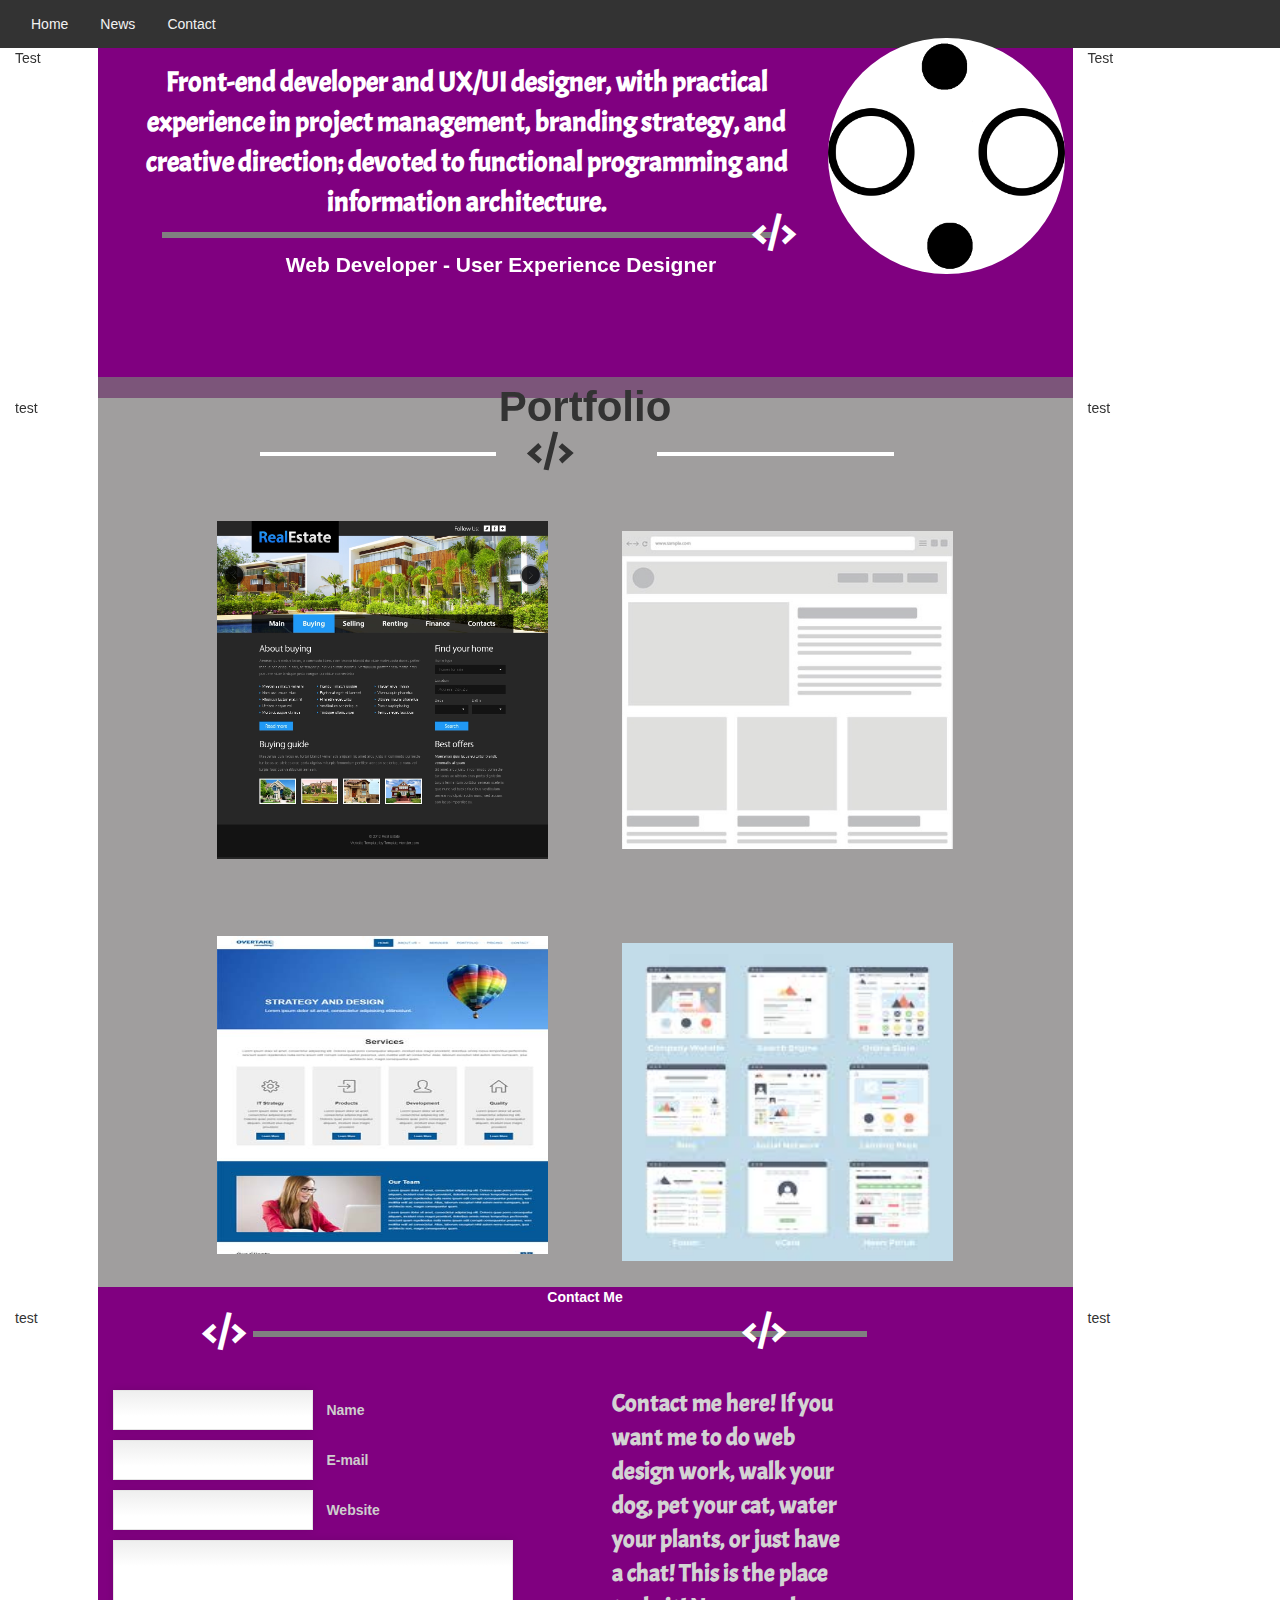
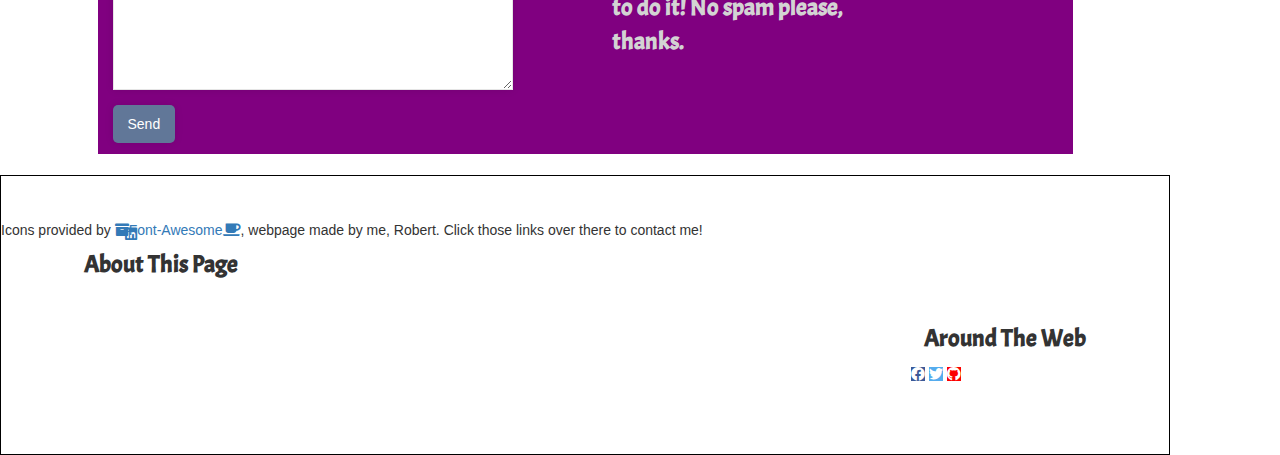
==== index.html @ b0b2e7b5 "Add files via upload" ====
<!DOCTYPE html>
<html>
<head>
  <meta name="viewport" content="width=device-width, initial-scale=1">
  <meta http-equiv="X-UA-Compatible" content="IE=edge" />
    <link href="https://fonts.googleapis.com/css?family=Acme" rel="stylesheet">
    <link rel="stylesheet" type="text/css" href="style.css">
    <link rel="stylesheet" href="https://maxcdn.bootstrapcdn.com/bootstrap/3.3.7/css/bootstrap.min.css" integrity="sha384-BVYiiSIFeK1dGmJRAkycuHAHRg32OmUcww7on3RYdg4Va+PmSTsz/K68vbdEjh4u" crossorigin="anonymous">
    <link href="https://use.fontawesome.com/releases/v5.0.8/css/all.css" rel="stylesheet">
    <title></title>
</head>

<body>

<div class="container">
        <div class="row">
            <div class="col-xs-12" id="navbar">
                    <a href="#home">Home</a>
                    <a href="#news">News</a>
                    <a href="#contact">Contact</a>
            </div>
        </div>
        <div class="row">
            <div class="col-md-1">Test</div>
            <div class="col-md-10" id="div1">
              <div>
                <p id="p1"><strong>Front-end developer and UX/UI designer, with practical experience in project management, branding strategy, and creative direction; devoted to functional programming and information architecture.</strong></p>
                <p id="p2"><div class="bar"></div>
                <p id="lt1"><strong>&lt;/&gt;</strong></p>
                  <p class="p2"><strong> Web Developer - User Experience Designer</strong></p>
                <img src="LOGO.jpg" class="pic1"/>
              </div>
            </div>
            <div class="col-md-1">Test</div>
        </div>
        <div class="row">
            <div class="col-md-1">test</div>
            <div class="col-md-10" id="div2">
              <p class="p4"><strong>Portfolio</strong></p>
              <div class="bar2"></div>
              <div class="bar3"></div>
                <p id="lt2"><strong>&lt;/&gt;</strong></p>
                <img src="fakesample1.jpg" class="pic2"/>
                <img src="fakesample2.jpg" class="pic3"/>
                <img src="fakesample3.jpg" class="pic4"/>
                <img src="fakesample4.jpg" class="pic5"/>
            </div>
            <div class="col-md-1">test</div>
        </div>
        <div class="row">
                <div class="col-md-1">test</div>

            <div class="col-md-10" id="div3">
                <p class="p6"><strong>Contact Me</strong></p>
                <p id="p2"><div class="bar5"></div>
                    <p id="lt3"><strong>&lt;/&gt;</strong></p>
                    <p id="lt4"><strong>&lt;/&gt;</strong></p>
                    <div class="contacttextdiv">
                        <p class="contacttext"><strong>Contact me here! If you want me to do web design work, walk your dog, pet your cat, water your plants, or just have a chat! This is the place to do it! No spam please, thanks.</p></strong>
                    </div>
              <div class="formdiv">

                    <form class="form">

                    <p class="name">
                        <input type="text" name="name" id="name" />
                        <label for="name">Name</label>
                    </p>

                    <p class="email">
                        <input type="text" name="email" id="email" />
                        <label for="email">E-mail</label>
                    </p>

                    <p class="web">
                        <input type="text" name="web" id="web" />
                        <label for="web">Website</label>
                    </p>

                    <p class="text">
                        <textarea name="text"></textarea>
                    </p>

                    <p class="submit">
                        <input type="submit" value="Send" />
                    </p>
                </form>
                </div>
            </div>
            <div class="col-md-1">test</div>
        </div>


          <div id="bottombar1">

            <p class="p7"><strong>About This Page</strong></p>
            <div class="div10">
            <p class="p9"> Icons provided by <a href="#"><i class="fas fa-archive"></i>Font-Awesome<i class="fas fa-coffee"></i></a>, webpage made by me, Robert. Click those links over there to contact me!</p>
          </div>

          <p class="p8"><strong>Around The Web</strong></p>
            <div class="sharelinks">
              <a href="https://www.facebook.com/SetariMM"><i class="fab fa-facebook"></a></i>
              <a href="https://www.twitter.com/Setari"><i class="fab fa-twitter"></i>
              <a href="https://github.com/Setarii"><i class="fab fa-github"></i>
              <a href="https://www.linkedin.com/in/robert-michaud-bb041691/"><i class="fab fa-linkedin"></i>
              </div>


          </div>


</div>


</body>
</html>
---- style.css ----
.container{
    position: absolute;
}

/* The navigation bar */
#navbar {
    overflow: hidden;
    background-color: #333;
    position: fixed; /* Set the navbar to fixed position */
    top: 0; /* Position the navbar at the top of the page */

}

/* Links inside the navbar */
#navbar a {
    float: left;
    display: block;
    color: #f2f2f2;
    text-align: center;
    padding: 14px 16px;
    text-decoration: none;
}

/* Change background on mouse-over */
navbar a:hover {
    background: #ddd;
    color: black;
}

.container{
margin-top: 3.4em;
}

#div1{
background-color: purple;
text-align: center;
height: 25em;
position: relative;
}

#p1{
  position: relative;
  top: 0.5em;
  width: 75%;
  font-size: 2em;
  color: white;
  font-family: Acme, sans-serif;
}

.introdiv{
  text-align:center;
}

.bar{
  border: 3px gray solid;
  width: 65%;
  position: relative;
  top: 1em;
  left: 3.5em;
}

.p2{
  font-size: 1.5em;
  position: relative;
  top: -2em;
  right: 4em;
  color:white;

}

#lt1{
  font-size: 2.9em;
  position: relative;
  margin-left: 9.3em;
  top: -0.5em;
  color:white;
  font-family: Acme, sans-serif;
}

.pic1{
  display:inline-block;
  float:right;
  position:relative;
  top: -21em;
  left: 0.5em;;
  width:25%;
  height:25%;
  border-radius: 50%;
}

#div2{
background:rgba(122, 119, 119, 0.712);
height: 65em;
text-align: center;
position:relative;
top:-1.5em;
}

.pic2{
  position: relative;
  width: 35%;
  margin-right: 5em;
}

.p4{
  font-size: 3em;
}

.bar2{
position: relative;
border: 2px rgb(255, 255, 255) solid;
width: 25%;
left: 10.5em;
top: 0.4em;
}

.bar3{
  position: relative;
  border: 2px rgb(255, 255, 255) solid;
  width: 25%;
  right: 11.7em;
  float:right;
  top:0.1em;
}

#lt2{
position: relative;
left: 2em;
top: -0.7em;
font-size: 3em;
font-family: Acme, sans-serif;
}

.pic3{
  width: 35%;
  height: 35%;

}

.pic4{
  position: relative;
  width: 35%;
  height: 35%;
  margin-top: 5em;
 margin-right: 5em;
}

.pic5{
  width: 35%;
  height: 35%;
  margin-top: 6em;
}
#div3{
background-color: purple;
position:relative;
top:-1.5em;
}

.formdiv{
  float:left;
  position: relative;
  top: -25em;
  height: 1em;
}

.p6{
  text-align:center;
  color: white;
}

.bar5{
  border: 3px gray solid;
  width: 65%;
  position: relative;
  top: 1em;
  left: 10em;
}

#lt3{
  font-size: 2.9em;
  position: relative;
  margin-left: 2.2em;
  top: -0.5em;
  color:white;
  font-family: Acme, sans-serif;
}

#lt4{
  font-size: 2.9em;
  position: relative;
  margin-left: 15.5em;
  top: -2.2em;
  color:white;
  font-family: Acme, sans-serif;
}

.contacttextdiv{
  width: 10em;
  position: relative;
  left: 21em;
  top: -3em;
  font-size:  1.7em;
  color: lightgray;
  font-family: Acme, sans-serif;
}

input, textarea {
padding: 9px;
border: solid 1px #E5E5E5;
outline: 0;
font: normal 13px/100% Verdana, Tahoma, sans-serif;
width: 200px;
background: #FFFFFF;
}

textarea
{
width: 400px;
max-width: 400px;
height: 150px;
line-height: 150%;
}

input:hover, textarea:hover,
input:focus, textarea:focus {
border-color: #C9C9C9;
}

.form label {
margin-left: 10px;
color: #cecdcd;
}

.submit input {
width: auto;
padding: 9px 15px;
background: #617798;
border: 0;
font-size: 14px;
color: #FFFFFF;
}

input, textarea {
box-shadow: rgba(0,0,0, 0.1) 0px 0px 8px;
-moz-box-shadow: rgba(0,0,0, 0.1) 0px 0px 8px;
-webkit-box-shadow: rgba(0,0,0, 0.1) 0px 0px 8px;
}

input, textarea {
background: -webkit-gradient(linear, left top, left 25, from(#EEEEEE), to(#FFFFFF));
background: -moz-linear-gradient(top, #EEEEEE), #FFFFFF 25px);
}

input:hover, textarea:hover,
input:focus, textarea:focus {
-webkit-box-shadow: rgba(0, 0, 0, 0.15) 0px 0px 8px;
}

.submit input {
-webkit-border-radius: 5px;
-moz-border-radius: 5px;
}

#bottombar1{
  border: 1px black solid;
  height: 20em;
  position: absolute;
  left:0;
  right:0;
}

/* Style all font awesome icons */
.fa {
    padding: 20px;
    font-size: 30px;
    width: 30px;
    text-align: center;
    text-decoration: none;
    border-radius: 55%;
    position:relative;
    left:
}

/* Add a hover effect if you want */
.fa:hover {
    opacity: 0.7;
}

.fa::before{
  position:relative;
  right: .5em;
}

/* Set a specific color for each brand */

/* Facebook */
.fa-facebook {
    background: #3B5998;
    color: white;
    position: relative;
    left: 60em;
    top: 10em;
}

/* Twitter */
.fa-twitter {
    background: #55ACEE;
    color: white;
    position: relative;
    left: 1em;
    left: 60em;
    top: 10em;
}

.fa-github{
  background: #fc0000;
  color:white;
  position:relative;
  left: 60em;
  top: 10em;
}

.fas fa-archive{
  font-family:
}

.sharelinks{
  position:relative;
  top:  -5em;
  left: 5em;
}

#lowerdiv1{
  border: 1px black solid;
  position: relative;
  left: 10em;
}

.p7{
  text-align: left;
  font-size: 1.7em;
  font-family: Acme, sans-serif;
  position: relative;
  top: 3em;
  left: 3.5em;
}

.p8{
text-align: right;
position: relative;
font-family: Acme, sans-serif;
font-size: 1.7em;
top: 3em;
right: 3.5em;
}
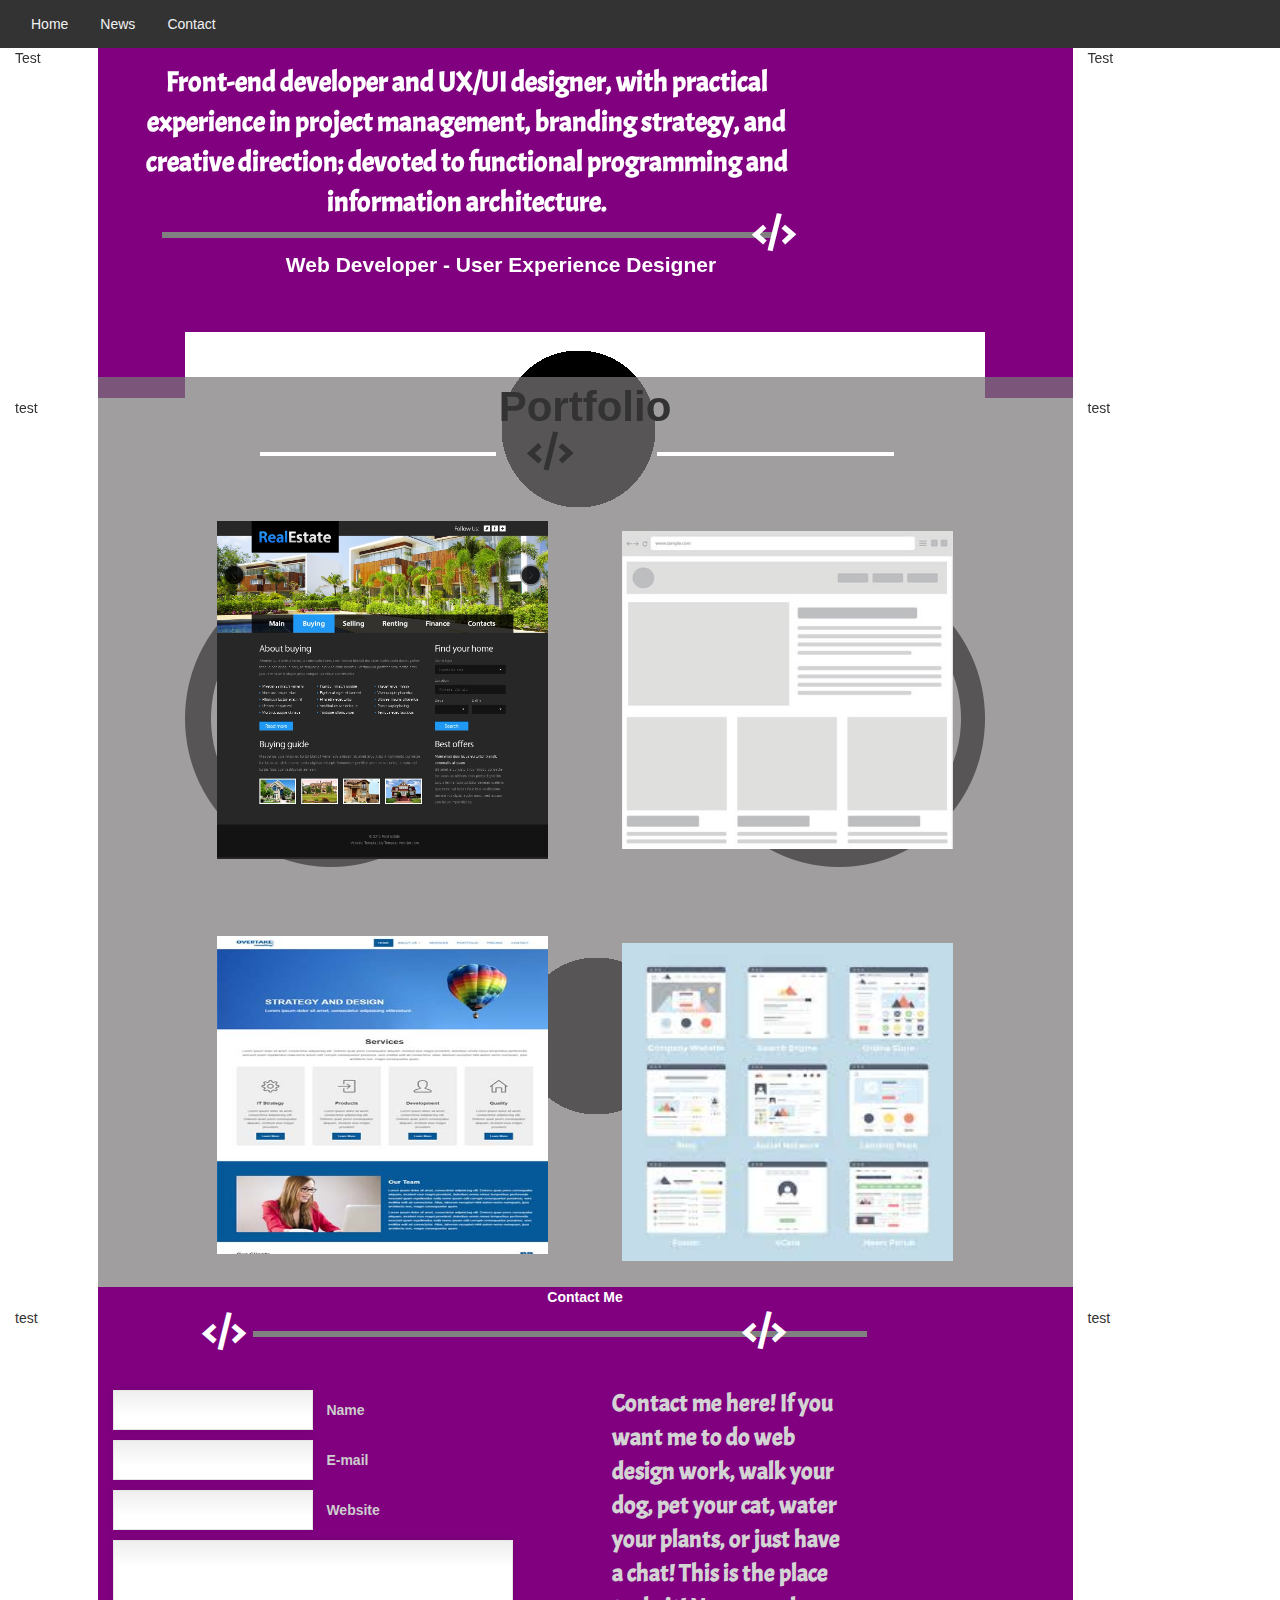
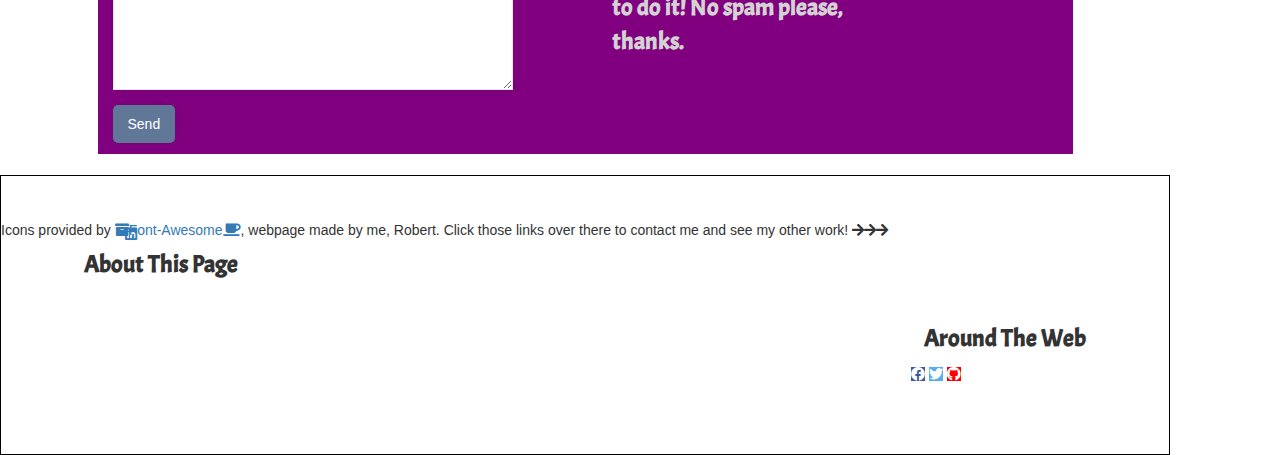
==== commit 4e234276: "Changed webpage" ====
--- a/index.html
+++ b/index.html
@@ -28,7 +28,7 @@
                 <p id="p2"><div class="bar"></div>
                 <p id="lt1"><strong>&lt;/&gt;</strong></p>
                   <p class="p2"><strong> Web Developer - User Experience Designer</strong></p>
-                <img src="LOGO.jpg" class="pic1"/>
+                <img src="LOGO.jpg" class="logo"/>
               </div>
             </div>
             <div class="col-md-1">Test</div>
@@ -40,10 +40,10 @@
               <div class="bar2"></div>
               <div class="bar3"></div>
                 <p id="lt2"><strong>&lt;/&gt;</strong></p>
-                <img src="fakesample1.jpg" class="pic2"/>
-                <img src="fakesample2.jpg" class="pic3"/>
-                <img src="fakesample3.jpg" class="pic4"/>
-                <img src="fakesample4.jpg" class="pic5"/>
+                <img src="Images/fakesample1.jpg" class="pic2"/>
+                <img src="Images/fakesample2.jpg" class="pic3"/>
+                <img src="Images/fakesample3.jpg" class="pic4"/>
+                <img src="Images/fakesample4.jpg" class="pic5"/>
             </div>
             <div class="col-md-1">test</div>
         </div>
@@ -95,7 +95,7 @@
 
             <p class="p7"><strong>About This Page</strong></p>
             <div class="div10">
-            <p class="p9"> Icons provided by <a href="#"><i class="fas fa-archive"></i>Font-Awesome<i class="fas fa-coffee"></i></a>, webpage made by me, Robert. Click those links over there to contact me!</p>
+            <p class="p9"> Icons provided by <a href="#"><i class="fas fa-archive"></i>Font-Awesome<i class="fas fa-coffee"></i></a>, webpage made by me, Robert. Click those links over there to contact me and see my other work! <i class="fas fa-arrow-right"></i><i class="fas fa-arrow-right"></i><i class="fas fa-arrow-right"></i></p>
           </div>
 
           <p class="p8"><strong>Around The Web</strong></p>
@@ -105,7 +105,9 @@
               <a href="https://github.com/Setarii"><i class="fab fa-github"></i>
               <a href="https://www.linkedin.com/in/robert-michaud-bb041691/"><i class="fab fa-linkedin"></i>
               </div>
+<div class="bottombar2">
 
+</div>
 
           </div>
 
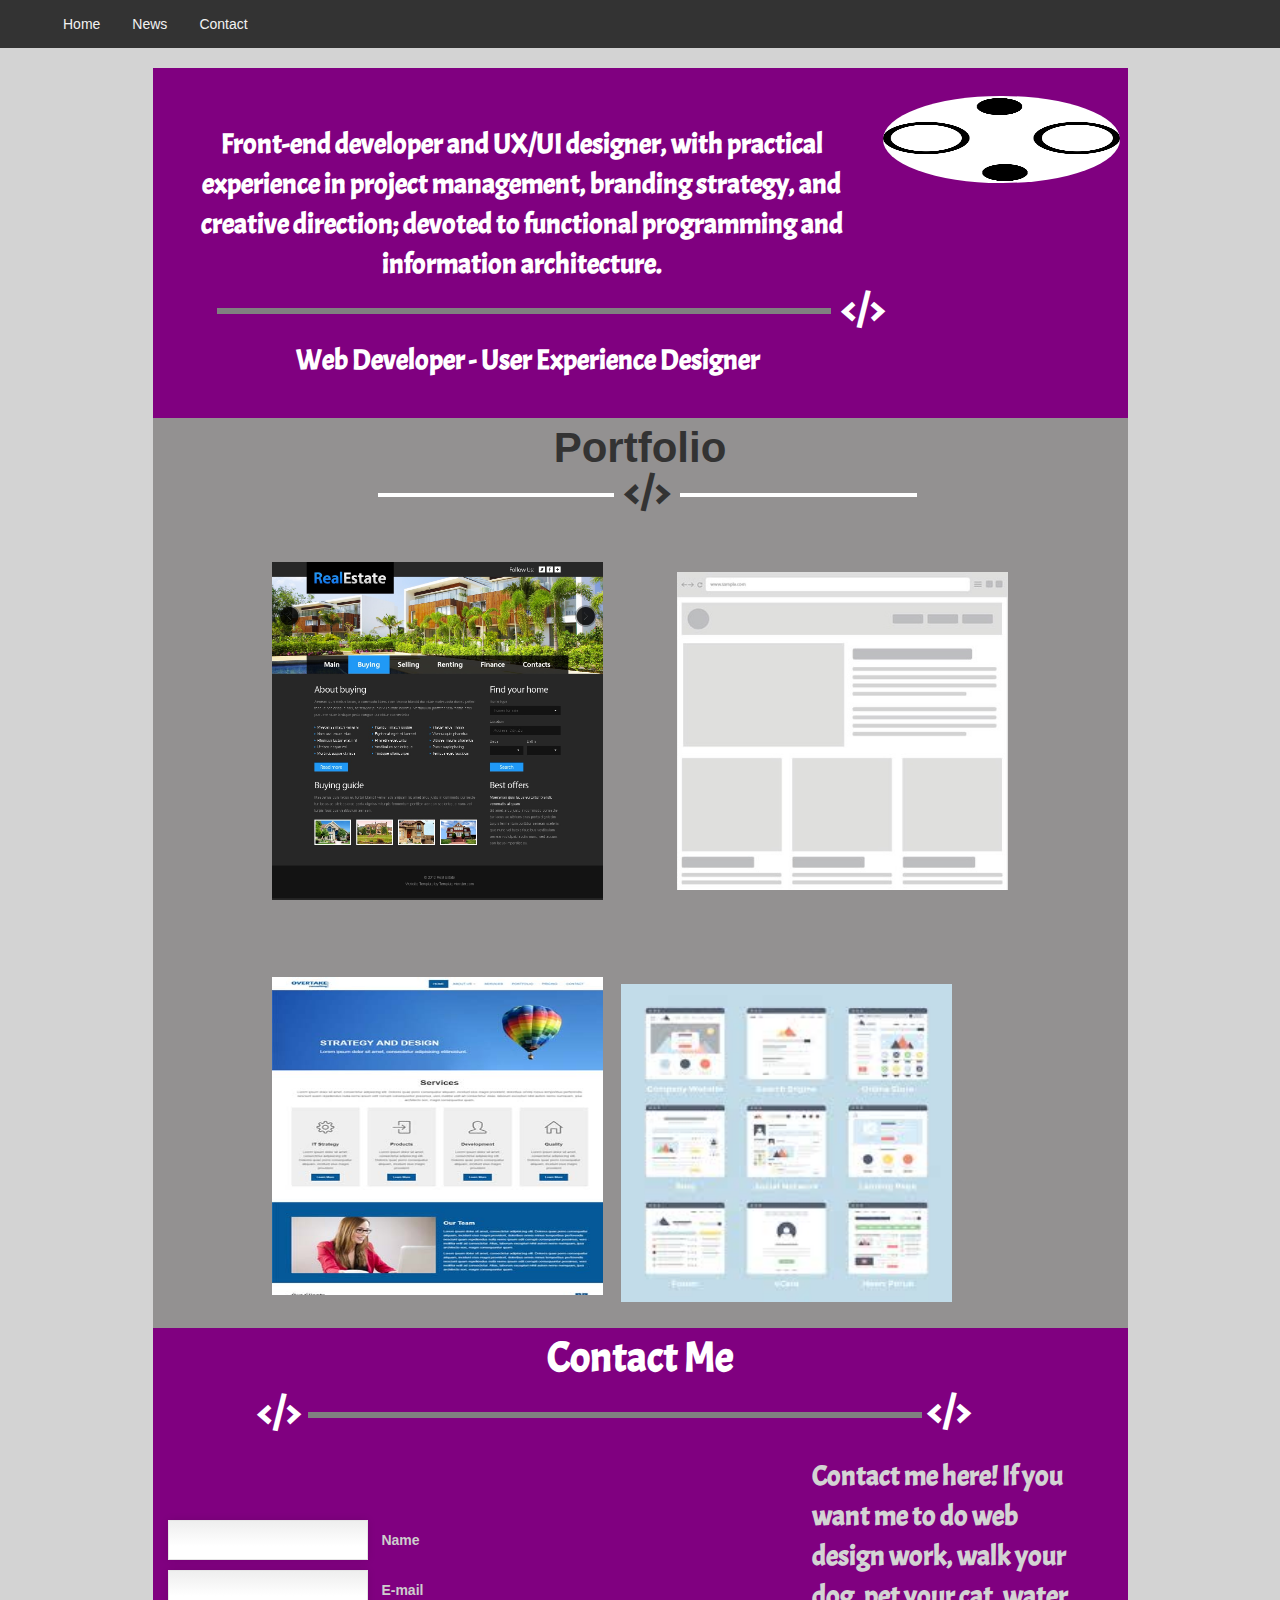
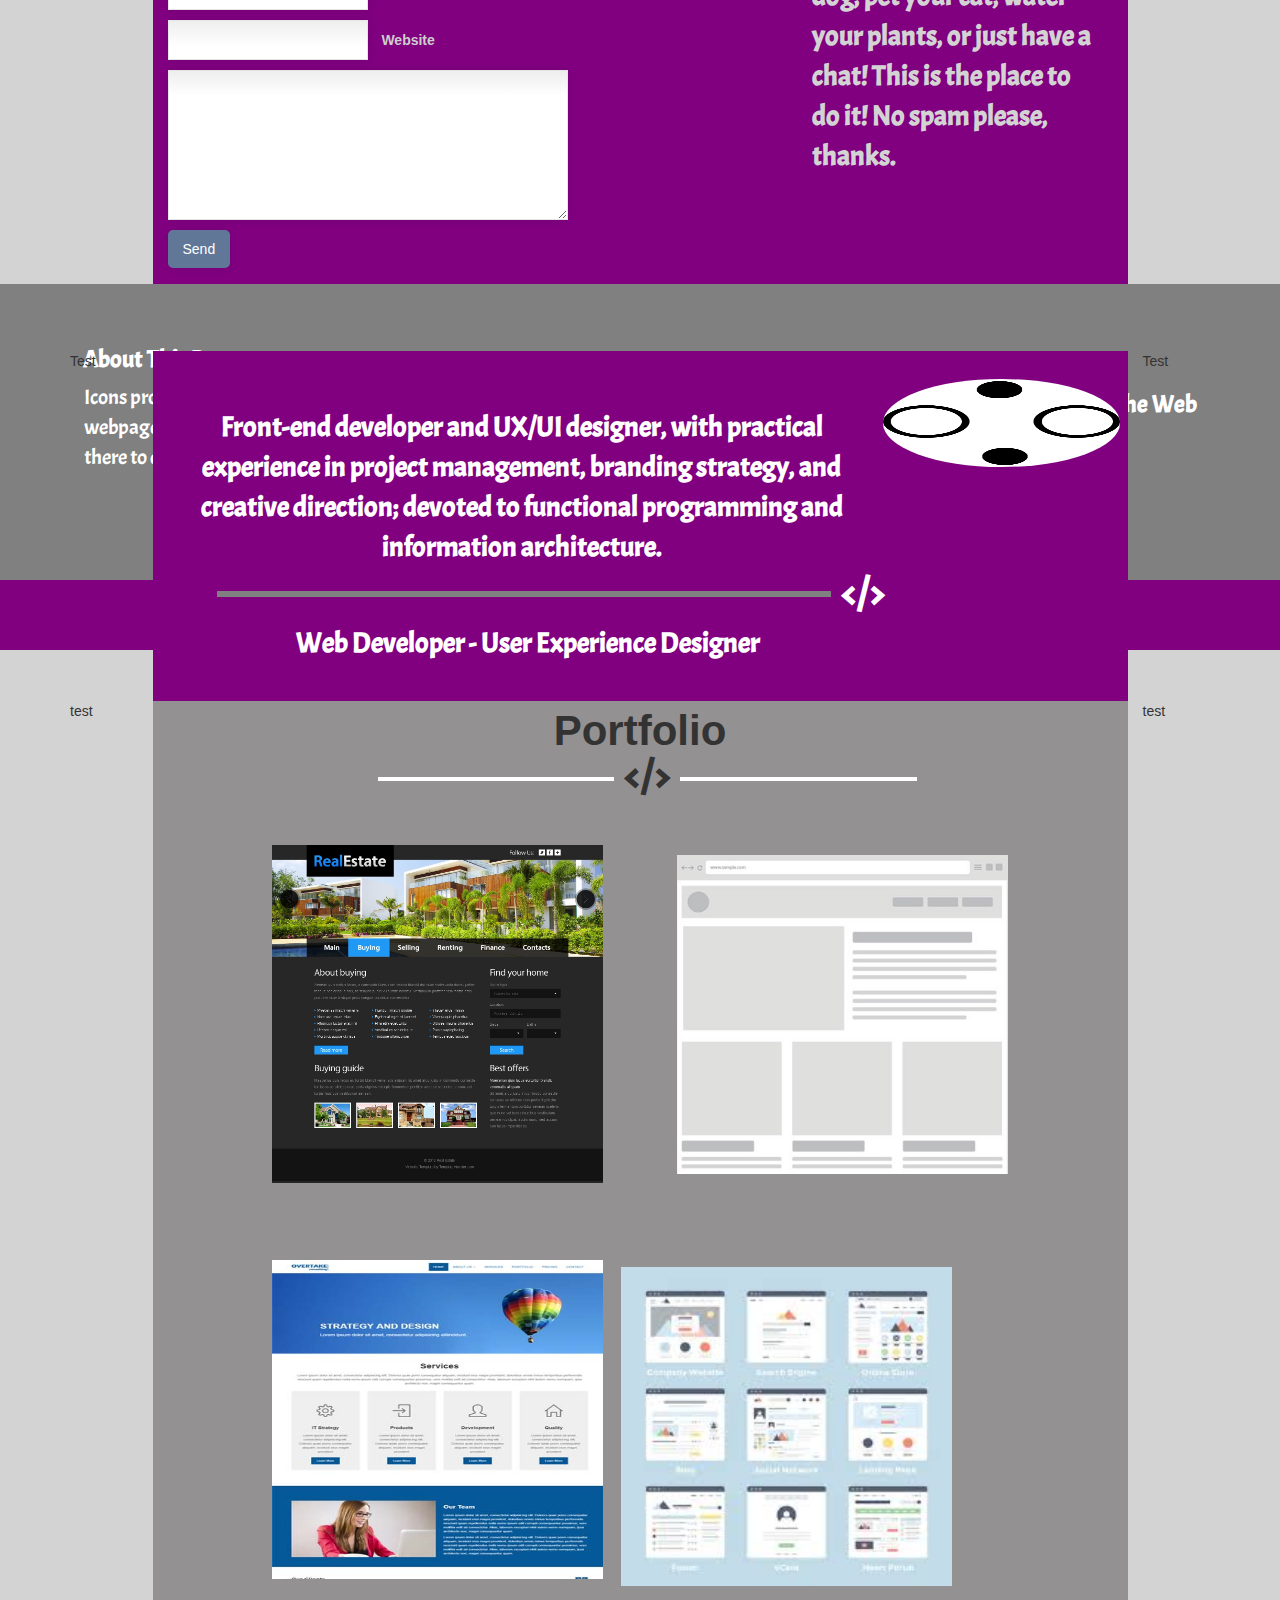
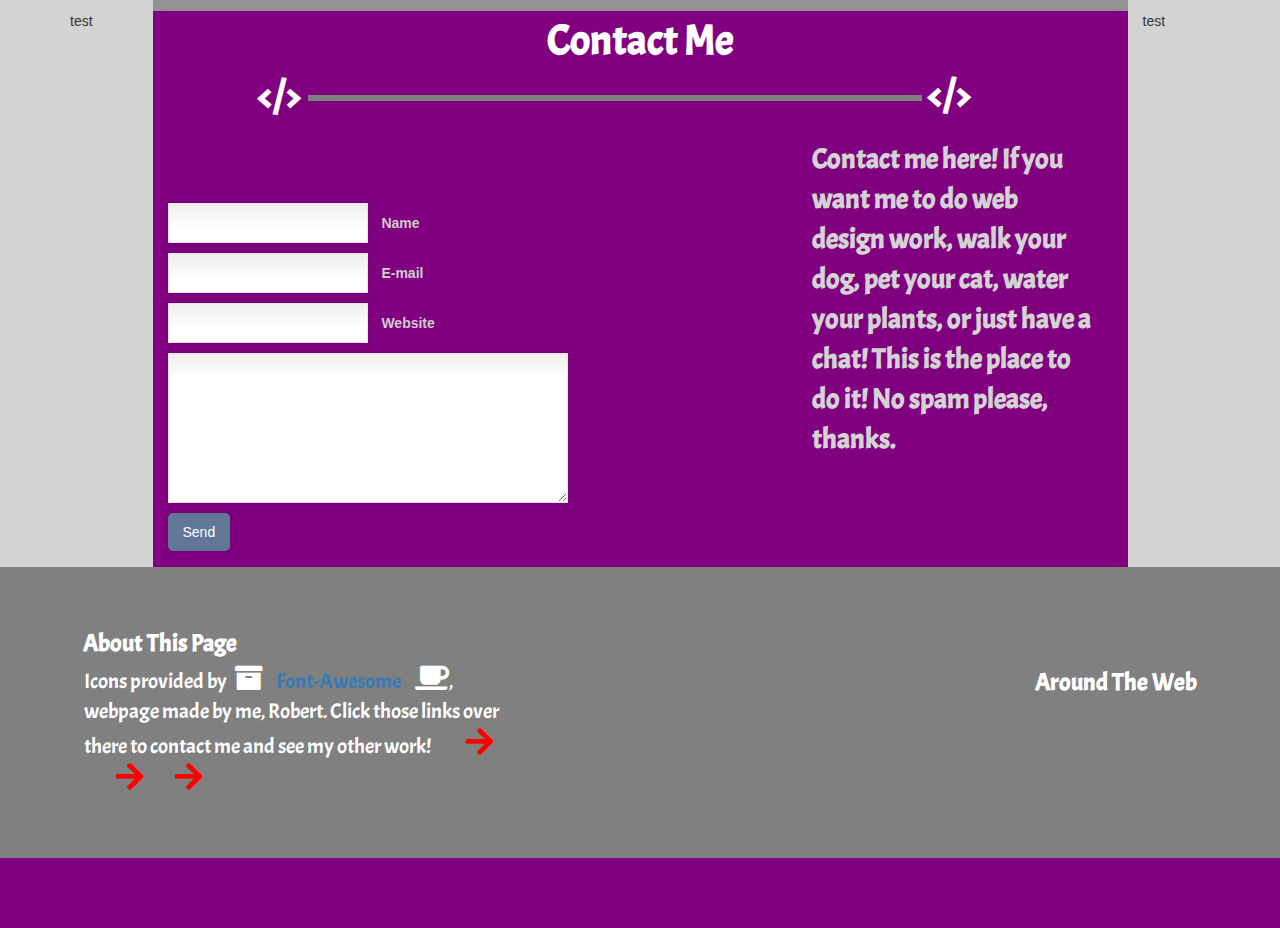
==== commit bd3a4899: "Merge branch 'master' of https://github.com/Setarii/Portfolio" ====
--- a/index.html
+++ b/index.html
@@ -1,119 +1,244 @@
-<!DOCTYPE html>
-<html>
-<head>
-  <meta name="viewport" content="width=device-width, initial-scale=1">
-  <meta http-equiv="X-UA-Compatible" content="IE=edge" />
-    <link href="https://fonts.googleapis.com/css?family=Acme" rel="stylesheet">
-    <link rel="stylesheet" type="text/css" href="style.css">
-    <link rel="stylesheet" href="https://maxcdn.bootstrapcdn.com/bootstrap/3.3.7/css/bootstrap.min.css" integrity="sha384-BVYiiSIFeK1dGmJRAkycuHAHRg32OmUcww7on3RYdg4Va+PmSTsz/K68vbdEjh4u" crossorigin="anonymous">
-    <link href="https://use.fontawesome.com/releases/v5.0.8/css/all.css" rel="stylesheet">
-    <title></title>
-</head>
-
-<body>
-
-<div class="container">
-        <div class="row">
-            <div class="col-xs-12" id="navbar">
-                    <a href="#home">Home</a>
-                    <a href="#news">News</a>
-                    <a href="#contact">Contact</a>
-            </div>
-        </div>
-        <div class="row">
-            <div class="col-md-1">Test</div>
-            <div class="col-md-10" id="div1">
-              <div>
-                <p id="p1"><strong>Front-end developer and UX/UI designer, with practical experience in project management, branding strategy, and creative direction; devoted to functional programming and information architecture.</strong></p>
-                <p id="p2"><div class="bar"></div>
-                <p id="lt1"><strong>&lt;/&gt;</strong></p>
-                  <p class="p2"><strong> Web Developer - User Experience Designer</strong></p>
-                <img src="LOGO.jpg" class="logo"/>
-              </div>
-            </div>
-            <div class="col-md-1">Test</div>
-        </div>
-        <div class="row">
-            <div class="col-md-1">test</div>
-            <div class="col-md-10" id="div2">
-              <p class="p4"><strong>Portfolio</strong></p>
-              <div class="bar2"></div>
-              <div class="bar3"></div>
-                <p id="lt2"><strong>&lt;/&gt;</strong></p>
-                <img src="Images/fakesample1.jpg" class="pic2"/>
-                <img src="Images/fakesample2.jpg" class="pic3"/>
-                <img src="Images/fakesample3.jpg" class="pic4"/>
-                <img src="Images/fakesample4.jpg" class="pic5"/>
-            </div>
-            <div class="col-md-1">test</div>
-        </div>
-        <div class="row">
-                <div class="col-md-1">test</div>
-
-            <div class="col-md-10" id="div3">
-                <p class="p6"><strong>Contact Me</strong></p>
-                <p id="p2"><div class="bar5"></div>
-                    <p id="lt3"><strong>&lt;/&gt;</strong></p>
-                    <p id="lt4"><strong>&lt;/&gt;</strong></p>
-                    <div class="contacttextdiv">
-                        <p class="contacttext"><strong>Contact me here! If you want me to do web design work, walk your dog, pet your cat, water your plants, or just have a chat! This is the place to do it! No spam please, thanks.</p></strong>
-                    </div>
-              <div class="formdiv">
-
-                    <form class="form">
-
-                    <p class="name">
-                        <input type="text" name="name" id="name" />
-                        <label for="name">Name</label>
-                    </p>
-
-                    <p class="email">
-                        <input type="text" name="email" id="email" />
-                        <label for="email">E-mail</label>
-                    </p>
-
-                    <p class="web">
-                        <input type="text" name="web" id="web" />
-                        <label for="web">Website</label>
-                    </p>
-
-                    <p class="text">
-                        <textarea name="text"></textarea>
-                    </p>
-
-                    <p class="submit">
-                        <input type="submit" value="Send" />
-                    </p>
-                </form>
-                </div>
-            </div>
-            <div class="col-md-1">test</div>
-        </div>
-
-
-          <div id="bottombar1">
-
-            <p class="p7"><strong>About This Page</strong></p>
-            <div class="div10">
-            <p class="p9"> Icons provided by <a href="#"><i class="fas fa-archive"></i>Font-Awesome<i class="fas fa-coffee"></i></a>, webpage made by me, Robert. Click those links over there to contact me and see my other work! <i class="fas fa-arrow-right"></i><i class="fas fa-arrow-right"></i><i class="fas fa-arrow-right"></i></p>
-          </div>
-
-          <p class="p8"><strong>Around The Web</strong></p>
-            <div class="sharelinks">
-              <a href="https://www.facebook.com/SetariMM"><i class="fab fa-facebook"></a></i>
-              <a href="https://www.twitter.com/Setari"><i class="fab fa-twitter"></i>
-              <a href="https://github.com/Setarii"><i class="fab fa-github"></i>
-              <a href="https://www.linkedin.com/in/robert-michaud-bb041691/"><i class="fab fa-linkedin"></i>
-              </div>
-<div class="bottombar2">
-
-</div>
-
-          </div>
-
-
-</div>
-
-
-</body>
-</html>
+<<<<<<< HEAD
+<!DOCTYPE html>
+<html>
+<head>
+  <meta name="viewport" content="width=device-width, initial-scale=1">
+  <meta http-equiv="X-UA-Compatible" content="IE=edge" />
+    <link href="https://fonts.googleapis.com/css?family=Acme" rel="stylesheet">
+    <link rel="stylesheet" type="text/css" href="style.css">
+    <link rel="stylesheet" href="https://maxcdn.bootstrapcdn.com/bootstrap/3.3.7/css/bootstrap.min.css" integrity="sha384-BVYiiSIFeK1dGmJRAkycuHAHRg32OmUcww7on3RYdg4Va+PmSTsz/K68vbdEjh4u" crossorigin="anonymous">
+    <link href="https://use.fontawesome.com/releases/v5.0.8/css/all.css" rel="stylesheet">
+    <title></title>
+</head>
+
+<body class="body">
+
+<div class="container">
+        <div class="row">
+            <div class="col-xs-12" id="navbar">
+                    <a href="#About">About</a>
+                    <a href="#Portfolio">Portfolio</a>
+                    <a href="#Contact">Contact</a>
+            </div>
+        </div>
+        <div class="row">
+            <div class="col-md-1"></div>
+            <div class="col-md-10" id="About">
+              <div>
+                <p id="p1"><strong>Front-end developer and UX/UI designer, with practical experience in project management, branding strategy, and creative direction; devoted to functional programming and information architecture.</strong></p>
+                <p id="p2"><div class="bar"></div>
+                <p id="lt1"><strong>&lt;/&gt;</strong></p>
+                  <p class="p2"><strong> Web Developer - User Experience Designer</strong></p>
+                <img src="LOGO.jpg" class="logo"/>
+              </div>
+            </div>
+            <div class="col-md-1"></div>
+        </div>
+        <div class="row">
+            <div class="col-md-1"></div>
+            <div class="col-md-10" id="Portfolio">
+              <p class="p4"><strong>Portfolio</strong></p>
+              <div class="bar2"></div>
+              <div class="bar3"></div>
+                <p id="lt2"><strong>&lt;/&gt;</strong></p>
+                <img src="fakesample1.jpg" class="pic2"/>
+                <img src="fakesample2.jpg" class="pic3"/>
+                <img src="fakesample3.jpg" class="pic4"/>
+                <img src="fakesample4.jpg" class="pic5"/>
+            </div>
+            <div class="col-md-1"></div>
+        </div>
+        <div class="row">
+                <div class="col-md-1"></div>
+
+            <div class="col-md-10" id="Contact">
+                <p class="p6"><strong>Contact Me</strong></p>
+                <p id="p2"><div class="bar5"></div>
+                    <p id="lt3"><strong>&lt;/&gt;</strong></p>
+                    <p id="lt4"><strong>&lt;/&gt;</strong></p>
+                    <div class="contacttextdiv">
+                        <p class="contacttext"><strong>Contact me here! If you want me to do web design work, walk your dog, pet your cat, water your plants, or just have a chat! This is the place to do it! No spam please, thanks.</p></strong>
+                    </div>
+              <div class="formdiv">
+
+                    <form class="form">
+
+                    <p class="name">
+                        <input type="text" name="name" id="name" />
+                        <label for="name">Name</label>
+                    </p>
+
+                    <p class="email">
+                        <input type="text" name="email" id="email" />
+                        <label for="email">E-mail</label>
+                    </p>
+
+                    <p class="web">
+                        <input type="text" name="web" id="web" />
+                        <label for="web">Website</label>
+                    </p>
+
+                    <p class="text">
+                        <textarea name="text"></textarea>
+                    </p>
+
+                    <p class="submit">
+                        <input type="submit" value="Send" />
+                    </p>
+                </form>
+                </div>
+            </div>
+            <div class="col-md-1"></div>
+        </div>
+
+
+          <div id="bottombar1">
+
+            <p class="p7"><strong>About This Page</strong></p>
+            <div class="div10">
+            <p class="p9"> Icons provided by <a href="#"><i class="fas fa-archive"></i>Font-Awesome<i class="fas fa-coffee"></i></a>, webpage made by me, Robert. Click those links over there to contact me and see my other work!
+              <div class="arrowdiv">
+              <i class="fas fa-arrow-right"></i><i class="fas fa-arrow-right"></i><i class="fas fa-arrow-right"></i></p>
+            </div>
+          </div>
+
+          <p class="p8"><strong>Around The Web</strong></p>
+            <div class="sharelinks">
+              <a href="https://www.facebook.com/SetariMM"><i class="fab fa-facebook"></a></i>
+              <a href="https://www.twitter.com/Setari"><i class="fab fa-twitter"></i>
+              <a href="https://github.com/Setarii"><i class="fab fa-github"></i>
+              <a href="https://www.linkedin.com/in/robert-michaud-bb041691/"><i class="fab fa-linkedin"></i>
+              </div>
+<div class="bottombar2">
+<p id="p10"><strong>Robert Michaud &copy;2018 All Rights Reversed</strong> </p>
+</div>
+
+          </div>
+
+
+</div>
+
+
+</body>
+</html>
+=======
+<!DOCTYPE html>
+<html>
+<head>
+  <meta name="viewport" content="width=device-width, initial-scale=1">
+  <meta http-equiv="X-UA-Compatible" content="IE=edge" />
+    <link href="https://fonts.googleapis.com/css?family=Acme" rel="stylesheet">
+    <link rel="stylesheet" type="text/css" href="style.css">
+    <link rel="stylesheet" href="https://maxcdn.bootstrapcdn.com/bootstrap/3.3.7/css/bootstrap.min.css" integrity="sha384-BVYiiSIFeK1dGmJRAkycuHAHRg32OmUcww7on3RYdg4Va+PmSTsz/K68vbdEjh4u" crossorigin="anonymous">
+    <link href="https://use.fontawesome.com/releases/v5.0.8/css/all.css" rel="stylesheet">
+    <title></title>
+</head>
+
+<body>
+
+<div class="container">
+        <div class="row">
+            <div class="col-xs-12" id="navbar">
+                    <a href="#home">Home</a>
+                    <a href="#news">News</a>
+                    <a href="#contact">Contact</a>
+            </div>
+        </div>
+        <div class="row">
+            <div class="col-md-1">Test</div>
+            <div class="col-md-10" id="div1">
+              <div>
+                <p id="p1"><strong>Front-end developer and UX/UI designer, with practical experience in project management, branding strategy, and creative direction; devoted to functional programming and information architecture.</strong></p>
+                <p id="p2"><div class="bar"></div>
+                <p id="lt1"><strong>&lt;/&gt;</strong></p>
+                  <p class="p2"><strong> Web Developer - User Experience Designer</strong></p>
+                <img src="Images/LOGO.jpg" class="logo"/>
+              </div>
+            </div>
+            <div class="col-md-1">Test</div>
+        </div>
+        <div class="row">
+            <div class="col-md-1">test</div>
+            <div class="col-md-10" id="div2">
+              <p class="p4"><strong>Portfolio</strong></p>
+              <div class="bar2"></div>
+              <div class="bar3"></div>
+                <p id="lt2"><strong>&lt;/&gt;</strong></p>
+                <img src="Images/fakesample1.jpg" class="pic2"/>
+                <img src="Images/fakesample2.jpg" class="pic3"/>
+                <img src="Images/fakesample3.jpg" class="pic4"/>
+                <img src="Images/fakesample4.jpg" class="pic5"/>
+            </div>
+            <div class="col-md-1">test</div>
+        </div>
+        <div class="row">
+                <div class="col-md-1">test</div>
+
+            <div class="col-md-10" id="div3">
+                <p class="p6"><strong>Contact Me</strong></p>
+                <p id="p2"><div class="bar5"></div>
+                    <p id="lt3"><strong>&lt;/&gt;</strong></p>
+                    <p id="lt4"><strong>&lt;/&gt;</strong></p>
+                    <div class="contacttextdiv">
+                        <p class="contacttext"><strong>Contact me here! If you want me to do web design work, walk your dog, pet your cat, water your plants, or just have a chat! This is the place to do it! No spam please, thanks.</p></strong>
+                    </div>
+              <div class="formdiv">
+
+                    <form class="form">
+
+                    <p class="name">
+                        <input type="text" name="name" id="name" />
+                        <label for="name">Name</label>
+                    </p>
+
+                    <p class="email">
+                        <input type="text" name="email" id="email" />
+                        <label for="email">E-mail</label>
+                    </p>
+
+                    <p class="web">
+                        <input type="text" name="web" id="web" />
+                        <label for="web">Website</label>
+                    </p>
+
+                    <p class="text">
+                        <textarea name="text"></textarea>
+                    </p>
+
+                    <p class="submit">
+                        <input type="submit" value="Send" />
+                    </p>
+                </form>
+                </div>
+            </div>
+            <div class="col-md-1">test</div>
+        </div>
+
+
+          <div id="bottombar1">
+
+            <p class="p7"><strong>About This Page</strong></p>
+            <div class="div10">
+            <p class="p9"> Icons provided by <a href="#"><i class="fas fa-archive"></i>Font-Awesome<i class="fas fa-coffee"></i></a>, webpage made by me, Robert. Click those links over there to contact me and see my other work! <i class="fas fa-arrow-right"></i><i class="fas fa-arrow-right"></i><i class="fas fa-arrow-right"></i></p>
+          </div>
+
+          <p class="p8"><strong>Around The Web</strong></p>
+            <div class="sharelinks">
+              <a href="https://www.facebook.com/SetariMM"><i class="fab fa-facebook"></a></i>
+              <a href="https://www.twitter.com/Setari"><i class="fab fa-twitter"></i>
+              <a href="https://github.com/Setarii"><i class="fab fa-github"></i>
+              <a href="https://www.linkedin.com/in/robert-michaud-bb041691/"><i class="fab fa-linkedin"></i>
+              </div>
+<div class="bottombar2">
+
+</div>
+
+          </div>
+
+
+</div>
+
+
+</body>
+</html>
+>>>>>>> 9d07f65726489e4eab33774464c305469c77c5aa
--- a/style.css
+++ b/style.css
@@ -1,355 +1,816 @@
-.container{
-    position: absolute;
-}
-
-/* The navigation bar */
-#navbar {
-    overflow: hidden;
-    background-color: #333;
-    position: fixed; /* Set the navbar to fixed position */
-    top: 0; /* Position the navbar at the top of the page */
-
-}
-
-/* Links inside the navbar */
-#navbar a {
-    float: left;
-    display: block;
-    color: #f2f2f2;
-    text-align: center;
-    padding: 14px 16px;
-    text-decoration: none;
-}
-
-/* Change background on mouse-over */
-navbar a:hover {
-    background: #ddd;
-    color: black;
-}
-
-.container{
-margin-top: 3.4em;
-}
-
-#div1{
-background-color: purple;
-text-align: center;
-height: 25em;
-position: relative;
-}
-
-#p1{
-  position: relative;
-  top: 0.5em;
-  width: 75%;
-  font-size: 2em;
-  color: white;
-  font-family: Acme, sans-serif;
-}
-
-.introdiv{
-  text-align:center;
-}
-
-.bar{
-  border: 3px gray solid;
-  width: 65%;
-  position: relative;
-  top: 1em;
-  left: 3.5em;
-}
-
-.p2{
-  font-size: 1.5em;
-  position: relative;
-  top: -2em;
-  right: 4em;
-  color:white;
-
-}
-
-#lt1{
-  font-size: 2.9em;
-  position: relative;
-  margin-left: 9.3em;
-  top: -0.5em;
-  color:white;
-  font-family: Acme, sans-serif;
-}
-
-.pic1{
-  display:inline-block;
-  float:right;
-  position:relative;
-  top: -21em;
-  left: 0.5em;;
-  width:25%;
-  height:25%;
-  border-radius: 50%;
-}
-
-#div2{
-background:rgba(122, 119, 119, 0.712);
-height: 65em;
-text-align: center;
-position:relative;
-top:-1.5em;
-}
-
-.pic2{
-  position: relative;
-  width: 35%;
-  margin-right: 5em;
-}
-
-.p4{
-  font-size: 3em;
-}
-
-.bar2{
-position: relative;
-border: 2px rgb(255, 255, 255) solid;
-width: 25%;
-left: 10.5em;
-top: 0.4em;
-}
-
-.bar3{
-  position: relative;
-  border: 2px rgb(255, 255, 255) solid;
-  width: 25%;
-  right: 11.7em;
-  float:right;
-  top:0.1em;
-}
-
-#lt2{
-position: relative;
-left: 2em;
-top: -0.7em;
-font-size: 3em;
-font-family: Acme, sans-serif;
-}
-
-.pic3{
-  width: 35%;
-  height: 35%;
-
-}
-
-.pic4{
-  position: relative;
-  width: 35%;
-  height: 35%;
-  margin-top: 5em;
- margin-right: 5em;
-}
-
-.pic5{
-  width: 35%;
-  height: 35%;
-  margin-top: 6em;
-}
-#div3{
-background-color: purple;
-position:relative;
-top:-1.5em;
-}
-
-.formdiv{
-  float:left;
-  position: relative;
-  top: -25em;
-  height: 1em;
-}
-
-.p6{
-  text-align:center;
-  color: white;
-}
-
-.bar5{
-  border: 3px gray solid;
-  width: 65%;
-  position: relative;
-  top: 1em;
-  left: 10em;
-}
-
-#lt3{
-  font-size: 2.9em;
-  position: relative;
-  margin-left: 2.2em;
-  top: -0.5em;
-  color:white;
-  font-family: Acme, sans-serif;
-}
-
-#lt4{
-  font-size: 2.9em;
-  position: relative;
-  margin-left: 15.5em;
-  top: -2.2em;
-  color:white;
-  font-family: Acme, sans-serif;
-}
-
-.contacttextdiv{
-  width: 10em;
-  position: relative;
-  left: 21em;
-  top: -3em;
-  font-size:  1.7em;
-  color: lightgray;
-  font-family: Acme, sans-serif;
-}
-
-input, textarea {
-padding: 9px;
-border: solid 1px #E5E5E5;
-outline: 0;
-font: normal 13px/100% Verdana, Tahoma, sans-serif;
-width: 200px;
-background: #FFFFFF;
-}
-
-textarea
-{
-width: 400px;
-max-width: 400px;
-height: 150px;
-line-height: 150%;
-}
-
-input:hover, textarea:hover,
-input:focus, textarea:focus {
-border-color: #C9C9C9;
-}
-
-.form label {
-margin-left: 10px;
-color: #cecdcd;
-}
-
-.submit input {
-width: auto;
-padding: 9px 15px;
-background: #617798;
-border: 0;
-font-size: 14px;
-color: #FFFFFF;
-}
-
-input, textarea {
-box-shadow: rgba(0,0,0, 0.1) 0px 0px 8px;
--moz-box-shadow: rgba(0,0,0, 0.1) 0px 0px 8px;
--webkit-box-shadow: rgba(0,0,0, 0.1) 0px 0px 8px;
-}
-
-input, textarea {
-background: -webkit-gradient(linear, left top, left 25, from(#EEEEEE), to(#FFFFFF));
-background: -moz-linear-gradient(top, #EEEEEE), #FFFFFF 25px);
-}
-
-input:hover, textarea:hover,
-input:focus, textarea:focus {
--webkit-box-shadow: rgba(0, 0, 0, 0.15) 0px 0px 8px;
-}
-
-.submit input {
--webkit-border-radius: 5px;
--moz-border-radius: 5px;
-}
-
-#bottombar1{
-  border: 1px black solid;
-  height: 20em;
-  position: absolute;
-  left:0;
-  right:0;
-}
-
-/* Style all font awesome icons */
-.fa {
-    padding: 20px;
-    font-size: 30px;
-    width: 30px;
-    text-align: center;
-    text-decoration: none;
-    border-radius: 55%;
-    position:relative;
-    left:
-}
-
-/* Add a hover effect if you want */
-.fa:hover {
-    opacity: 0.7;
-}
-
-.fa::before{
-  position:relative;
-  right: .5em;
-}
-
-/* Set a specific color for each brand */
-
-/* Facebook */
-.fa-facebook {
-    background: #3B5998;
-    color: white;
-    position: relative;
-    left: 60em;
-    top: 10em;
-}
-
-/* Twitter */
-.fa-twitter {
-    background: #55ACEE;
-    color: white;
-    position: relative;
-    left: 1em;
-    left: 60em;
-    top: 10em;
-}
-
-.fa-github{
-  background: #fc0000;
-  color:white;
-  position:relative;
-  left: 60em;
-  top: 10em;
-}
-
-.fas fa-archive{
-  font-family:
-}
-
-.sharelinks{
-  position:relative;
-  top:  -5em;
-  left: 5em;
-}
-
-#lowerdiv1{
-  border: 1px black solid;
-  position: relative;
-  left: 10em;
-}
-
-.p7{
-  text-align: left;
-  font-size: 1.7em;
-  font-family: Acme, sans-serif;
-  position: relative;
-  top: 3em;
-  left: 3.5em;
-}
-
-.p8{
-text-align: right;
-position: relative;
-font-family: Acme, sans-serif;
-font-size: 1.7em;
-top: 3em;
-right: 3.5em;
-}
+<<<<<<< HEAD
+.no-gutter {
+   [class*="col-"] {
+       padding-left: 0 !important;
+       padding-right: 0 !important;
+   }
+}
+
+.body{
+  background-color: lightgray;
+}
+
+.container{
+}
+
+/* The navigation bar */
+#navbar {
+    left: 0; /*center and 100% width the div*/
+    right:0; /*center and 100% width the div*/
+    background-color: #333;
+    position: fixed; /* Set the navbar to fixed position */
+    top: 0; /* Position the navbar at the top of the page */
+    z-index: 1000;
+
+}
+
+/* Links inside the navbar */
+#navbar a {
+    float: left;
+    display: block;
+    color: #f2f2f2;
+    text-align: center;
+    padding: 14px 16px;
+    text-decoration: none;
+}
+
+/* Change background on mouse-over */
+navbar a:hover {
+    background: #ddd;
+    color: black;
+}
+
+.container{
+margin-top: 3.4em;
+}
+
+#About{
+background-color: purple;
+text-align: center;
+height: 25em;
+position: relative;
+}
+
+#p1{
+  position: relative;
+  top: 2em;
+  width: 75%;
+  font-size: 2em;
+  color: white;
+  font-family: Acme, Helvetica, sans-serif;
+}
+
+.introdiv{
+  text-align:center;
+}
+
+.bar{
+  border: 3px gray solid;
+  width: 65%;
+  position: relative;
+  top: 5em;
+  left: 3.5em;
+}
+
+.p2{
+  font-size: 2em;
+  position: relative;
+  top: 1em;
+  right: 4em;
+  color:white;
+  font-family: Acme, Helvetica, sans-serif;
+
+}
+
+#lt1{
+  font-size: 2.9em;
+  position: relative;
+  margin-left: 11em;
+  top: 0.9em;
+  color:white;
+  font-family: Acme, Helvetica, sans-serif;
+}
+
+.logo{
+  display:inline-block;
+  float:right;
+  position:relative;
+  top: -19em;
+  left: 0.5em;;
+  width:25%;
+  height:25%;
+  border-radius: 50%;
+}
+
+#Portfolio{
+background:rgba(122, 119, 119, 0.712);
+height: 65em;
+text-align: center;
+position:relative;
+}
+
+.pic2{
+  position: relative;
+  width: 35%;
+  margin-right: 5em;
+}
+
+.p4{
+  font-size: 3em;
+}
+
+.bar2{
+position: relative;
+border: 2px rgb(255, 255, 255) solid;
+width: 25%;
+left: 15em;
+top: 0.4em;
+}
+
+.bar3{
+  position: relative;
+  border: 2px rgb(255, 255, 255) solid;
+  width: 25%;
+  right: 14em;
+  float:right;
+  top:0.1em;
+}
+
+#lt2{
+position: relative;
+left: 3em;
+top: -0.7em;
+font-size: 3em;
+font-family: Acme, Helvetica, sans-serif;
+}
+
+.pic3{
+  width: 35%;
+  height: 35%;
+
+}
+
+.pic4{
+  position: relative;
+  width: 40%;
+  height: 50%;
+  margin-top: 0.5em;
+ margin-right: 8em;
+}
+
+.pic5{
+  position:relative;
+  width: 35%;
+  height: 35%;
+  right: 4em;
+}
+#Contact{
+background-color: purple;
+position:relative;
+}
+
+.formdiv{
+  float:left;
+  position: relative;
+  top: -28em;
+  height: 1em;
+}
+
+.p6{
+  text-align:center;
+  color: white;
+  font-size: 3em;
+  font-family:Acme, Helvetica, sans-serif;
+}
+
+.bar5{
+  border: 3px gray solid;
+  width: 65%;
+  position: relative;
+  top: 1em;
+  left: 10em;
+}
+
+#lt3{
+  font-size: 2.9em;
+  position: relative;
+  margin-left: 2.2em;
+  top: -0.5em;
+  color:white;
+  font-family: Acme, Helvetica, sans-serif;
+}
+
+#lt4{
+  font-size: 2.9em;
+  position: relative;
+  margin-left: 18.7em;
+  top: -2.2em;
+  color:white;
+  font-family: Acme, Helvetica, sans-serif;
+}
+
+.contacttextdiv{
+  width: 10em;
+  position: relative;
+  left: 23em;
+  top: -3em;
+  font-size:  2em;
+  color: lightgray;
+  font-family: Acme, Helvetica, sans-serif;
+}
+
+input, textarea {
+padding: 9px;
+border: solid 1px #E5E5E5;
+outline: 0;
+font: normal 13px/100% Verdana, Tahoma, sans-serif;
+width: 200px;
+background: #FFFFFF;
+}
+
+textarea
+{
+width: 400px;
+max-width: 400px;
+height: 150px;
+line-height: 150%;
+}
+
+input:hover, textarea:hover,
+input:focus, textarea:focus {
+border-color: #C9C9C9;
+}
+
+.form label {
+margin-left: 10px;
+color: #cecdcd;
+}
+
+.submit input {
+width: auto;
+padding: 9px 15px;
+background: #617798;
+border: 0;
+font-size: 14px;
+color: #FFFFFF;
+}
+
+input, textarea {
+box-shadow: rgba(0,0,0, 0.1) 0px 0px 8px;
+-moz-box-shadow: rgba(0,0,0, 0.1) 0px 0px 8px;
+-webkit-box-shadow: rgba(0,0,0, 0.1) 0px 0px 8px;
+}
+
+input, textarea {
+background: -webkit-gradient(linear, left top, left 25, from(#EEEEEE), to(#FFFFFF));
+background: -moz-linear-gradient(top, #EEEEEE), #FFFFFF 25px);
+}
+
+input:hover, textarea:hover,
+input:focus, textarea:focus {
+-webkit-box-shadow: rgba(0, 0, 0, 0.15) 0px 0px 8px;
+}
+
+.submit input {
+-webkit-border-radius: 5px;
+-moz-border-radius: 5px;
+}
+
+#bottombar1{
+    background-color:grey;
+    color:white;
+    position:absolute;
+    left:0;
+    right: 0
+}
+
+/* Style all font awesome icons */
+.fa {
+    padding: 20px;
+    font-size: 30px;
+    width: 40px;
+    text-align: center;
+    text-decoration: none;
+    border-radius: 55%;
+    position:relative;
+    left:
+}
+
+/* Add a hover effect if you want */
+.fab:hover {
+    opacity: 0.7;
+}
+
+.sharelinks{
+  position:relative;
+  top:  -7em;
+  left: 114em;
+  width: 20em;
+  padding: 1em;
+}
+
+.fa-facebook{
+  color:#468af0;
+  font-size: 2.5em;
+  margin-right: 0.5em;
+  text-decoration: none;
+}
+
+.fa-twitter{
+ color: lightblue;
+ font-size: 2.5em;
+ margin-right: 0.5em;
+ text-decoration: none;
+}
+
+.fa-github{
+  font-size: 2.5em;
+  color: #333;
+  margin-right: 0.5em;
+  text-decoration: none;
+}
+
+.fa-linkedin{
+  font-size: 2.5em;
+  color: #1059c7;
+  margin-right:0em;
+  text-decoration: none;
+}
+
+.fa-coffee{
+  font-size: 1.3em;
+  color:white;
+}
+
+.fa-archive{
+  color:white;
+  font-size:1.3em;
+  margin-left: 0.2em;
+}
+
+.arrowdiv{
+  position: relative;
+  left: 20em;
+  top: 3em;
+  width: 45em;
+  height: 2em;
+}
+
+.fa-arrow-right{
+  color:red;
+  font-size: 1.5em;
+  margin-left: 5em;
+}
+
+.p7{
+  text-align: left;
+  font-size: 1.7em;
+  font-family: Acme, Helvetica, sans-serif;
+  position: relative;
+  top: 2.5em;
+  left: 3.5em;
+  width:
+}
+
+.p8{
+text-align: right;
+position: relative;
+font-family: Acme, Helvetica, sans-serif;
+font-size: 1.7em;
+top: -3.5em;
+right: 4.8em;
+}
+
+.p9{
+position:relative;
+top: 6em;
+left: -2em;
+color:white;
+text-decoration: none;
+}
+
+.div10{
+  width: 20em;
+  position:relative;
+  left: 6em;
+  top: -3.5em;
+  font-family: Acme, Helvetica, sans-serif;
+  font-size: 1.5em;
+}
+
+.fa-archive{
+  margin-right: 0.5em;
+}
+
+.fa-coffee{
+  margin-left: 0.5em;
+}
+
+.bottombar2{
+  background-color: purple;
+  height: 5em;
+}
+
+#p10{
+  color:white;
+  text-align: center;
+  position: relative;
+  top: 1em;
+  font-size: 1.5em;
+}
+=======
+.no-gutter {
+   [class*="col-"] {
+       padding-left: 0 !important;
+       padding-right: 0 !important;
+   }
+}
+
+
+
+.container{
+}
+
+/* The navigation bar */
+#navbar {
+    left: 0;
+    right:0;
+    background-color: #333;
+    position: fixed; /* Set the navbar to fixed position */
+    top: 0; /* Position the navbar at the top of the page */
+
+}
+
+/* Links inside the navbar */
+#navbar a {
+    float: left;
+    display: block;
+    color: #f2f2f2;
+    text-align: center;
+    padding: 14px 16px;
+    text-decoration: none;
+}
+
+/* Change background on mouse-over */
+navbar a:hover {
+    background: #ddd;
+    color: black;
+}
+
+.container{
+margin-top: 3.4em;
+}
+
+#div1{
+background-color: purple;
+text-align: center;
+height: 25em;
+position: relative;
+}
+
+#p1{
+  position: relative;
+  top: 2em;
+  width: 75%;
+  font-size: 2em;
+  color: white;
+  font-family: Acme, Helvetica, sans-serif;
+}
+
+.introdiv{
+  text-align:center;
+}
+
+.bar{
+  border: 3px gray solid;
+  width: 65%;
+  position: relative;
+  top: 5em;
+  left: 3.5em;
+}
+
+.p2{
+  font-size: 2em;
+  position: relative;
+  top: 1em;
+  right: 4em;
+  color:white;
+  font-family: Acme, Helvetica, sans-serif;
+
+}
+
+#lt1{
+  font-size: 2.9em;
+  position: relative;
+  margin-left: 11em;
+  top: 0.9em;
+  color:white;
+  font-family: Acme, Helvetica, sans-serif;
+}
+
+.logo{
+  display:inline-block;
+  float:right;
+  position:relative;
+  top: -19em;
+  left: 0.5em;;
+  width:25%;
+  height:25%;
+  border-radius: 50%;
+}
+
+#div2{
+background:rgba(122, 119, 119, 0.712);
+height: 65em;
+text-align: center;
+position:relative;
+}
+
+.pic2{
+  position: relative;
+  width: 35%;
+  margin-right: 5em;
+}
+
+.p4{
+  font-size: 3em;
+}
+
+.bar2{
+position: relative;
+border: 2px rgb(255, 255, 255) solid;
+width: 25%;
+left: 15em;
+top: 0.4em;
+}
+
+.bar3{
+  position: relative;
+  border: 2px rgb(255, 255, 255) solid;
+  width: 25%;
+  right: 14em;
+  float:right;
+  top:0.1em;
+}
+
+#lt2{
+position: relative;
+left: 3em;
+top: -0.7em;
+font-size: 3em;
+font-family: Acme, Helvetica, sans-serif;
+}
+
+.pic3{
+  width: 35%;
+  height: 35%;
+
+}
+
+.pic4{
+  position: relative;
+  width: 35%;
+  height: 35%;
+  margin-top: 5em;
+ margin-right: 5em;
+}
+
+.pic5{
+  width: 35%;
+  height: 35%;
+  margin-top: 6em;
+}
+#div3{
+background-color: purple;
+position:relative;
+}
+
+.formdiv{
+  float:left;
+  position: relative;
+  top: -25em;
+  height: 1em;
+}
+
+.p6{
+  text-align:center;
+  color: white;
+  font-size: 3em;
+  font-family:Acme, Helvetica, sans-serif;
+}
+
+.bar5{
+  border: 3px gray solid;
+  width: 65%;
+  position: relative;
+  top: 1em;
+  left: 10em;
+}
+
+#lt3{
+  font-size: 2.9em;
+  position: relative;
+  margin-left: 2.2em;
+  top: -0.5em;
+  color:white;
+  font-family: Acme, Helvetica, sans-serif;
+}
+
+#lt4{
+  font-size: 2.9em;
+  position: relative;
+  margin-left: 18.7em;
+  top: -2.2em;
+  color:white;
+  font-family: Acme, Helvetica, sans-serif;
+}
+
+.contacttextdiv{
+  width: 10em;
+  position: relative;
+  left: 23em;
+  top: -3em;
+  font-size:  2em;
+  color: lightgray;
+  font-family: Acme, Helvetica, sans-serif;
+}
+
+input, textarea {
+padding: 9px;
+border: solid 1px #E5E5E5;
+outline: 0;
+font: normal 13px/100% Verdana, Tahoma, sans-serif;
+width: 200px;
+background: #FFFFFF;
+}
+
+textarea
+{
+width: 400px;
+max-width: 400px;
+height: 150px;
+line-height: 150%;
+}
+
+input:hover, textarea:hover,
+input:focus, textarea:focus {
+border-color: #C9C9C9;
+}
+
+.form label {
+margin-left: 10px;
+color: #cecdcd;
+}
+
+.submit input {
+width: auto;
+padding: 9px 15px;
+background: #617798;
+border: 0;
+font-size: 14px;
+color: #FFFFFF;
+}
+
+input, textarea {
+box-shadow: rgba(0,0,0, 0.1) 0px 0px 8px;
+-moz-box-shadow: rgba(0,0,0, 0.1) 0px 0px 8px;
+-webkit-box-shadow: rgba(0,0,0, 0.1) 0px 0px 8px;
+}
+
+input, textarea {
+background: -webkit-gradient(linear, left top, left 25, from(#EEEEEE), to(#FFFFFF));
+background: -moz-linear-gradient(top, #EEEEEE), #FFFFFF 25px);
+}
+
+input:hover, textarea:hover,
+input:focus, textarea:focus {
+-webkit-box-shadow: rgba(0, 0, 0, 0.15) 0px 0px 8px;
+}
+
+.submit input {
+-webkit-border-radius: 5px;
+-moz-border-radius: 5px;
+}
+
+#bottombar1{
+    background-color:grey;
+    color:white;
+    position:absolute;
+    left:0;
+    right: 0
+}
+
+/* Style all font awesome icons */
+.fa {
+    padding: 20px;
+    font-size: 30px;
+    width: 40px;
+    text-align: center;
+    text-decoration: none;
+    border-radius: 55%;
+    position:relative;
+    left:
+}
+
+/* Add a hover effect if you want */
+.fab:hover {
+    opacity: 0.7;
+}
+
+.sharelinks{
+  position:relative;
+  top:  -7em;
+  left: 93em;
+  width: 20em;
+  padding: 1em;
+}
+
+.fa-facebook{
+  color:#468af0;
+  font-size: 2.5em;
+  margin-right: 0.5em;
+  text-decoration: none;
+}
+
+.fa-twitter{
+ color: lightblue;
+ font-size: 2.5em;
+ margin-right: 0.5em;
+ text-decoration: none;
+}
+
+.fa-github{
+  font-size: 2.5em;
+  color: #333;
+  margin-right: 0.5em;
+  text-decoration: none;
+}
+
+.fa-linkedin{
+  font-size: 2.5em;
+  color: #1059c7;
+  margin-right:0em;
+  text-decoration: none;
+}
+
+.fa-coffee{
+  font-size: 1.3em;
+  color:white;
+}
+
+.fa-archive{
+  color:white;
+  font-size:1.3em;
+  margin-left: 0.2em;
+}
+
+.fa-arrow-right{
+  color:red;
+  font-size: 1.5em;
+  margin-left: 1em;
+}
+
+.p7{
+  text-align: left;
+  font-size: 1.7em;
+  font-family: Acme, Helvetica, sans-serif;
+  position: relative;
+  top: 2.5em;
+  left: 3.5em;
+  width:
+}
+
+.p8{
+text-align: right;
+position: relative;
+font-family: Acme, Helvetica, sans-serif;
+font-size: 1.7em;
+top: -3.5em;
+right: 3.5em;
+}
+
+.p9{
+position:relative;
+top: 6em;
+left: -2em;
+color:white;
+text-decoration: none;
+}
+
+.div10{
+  width: 20em;
+  position:relative;
+  left: 6em;
+  top: -3.5em;
+  font-family: Acme, Helvetica, sans-serif;
+  font-size: 1.5em;
+}
+
+.fa-archive{
+  margin-right: 0.5em;
+}
+
+.fa-coffee{
+  margin-left: 0.5em;
+}
+>>>>>>> 9d07f65726489e4eab33774464c305469c77c5aa
--- a/style.css
+++ b/style.css
@@ -1,355 +1,816 @@
-.container{
-    position: absolute;
-}
-
-/* The navigation bar */
-#navbar {
-    overflow: hidden;
-    background-color: #333;
-    position: fixed; /* Set the navbar to fixed position */
-    top: 0; /* Position the navbar at the top of the page */
-
-}
-
-/* Links inside the navbar */
-#navbar a {
-    float: left;
-    display: block;
-    color: #f2f2f2;
-    text-align: center;
-    padding: 14px 16px;
-    text-decoration: none;
-}
-
-/* Change background on mouse-over */
-navbar a:hover {
-    background: #ddd;
-    color: black;
-}
-
-.container{
-margin-top: 3.4em;
-}
-
-#div1{
-background-color: purple;
-text-align: center;
-height: 25em;
-position: relative;
-}
-
-#p1{
-  position: relative;
-  top: 0.5em;
-  width: 75%;
-  font-size: 2em;
-  color: white;
-  font-family: Acme, sans-serif;
-}
-
-.introdiv{
-  text-align:center;
-}
-
-.bar{
-  border: 3px gray solid;
-  width: 65%;
-  position: relative;
-  top: 1em;
-  left: 3.5em;
-}
-
-.p2{
-  font-size: 1.5em;
-  position: relative;
-  top: -2em;
-  right: 4em;
-  color:white;
-
-}
-
-#lt1{
-  font-size: 2.9em;
-  position: relative;
-  margin-left: 9.3em;
-  top: -0.5em;
-  color:white;
-  font-family: Acme, sans-serif;
-}
-
-.pic1{
-  display:inline-block;
-  float:right;
-  position:relative;
-  top: -21em;
-  left: 0.5em;;
-  width:25%;
-  height:25%;
-  border-radius: 50%;
-}
-
-#div2{
-background:rgba(122, 119, 119, 0.712);
-height: 65em;
-text-align: center;
-position:relative;
-top:-1.5em;
-}
-
-.pic2{
-  position: relative;
-  width: 35%;
-  margin-right: 5em;
-}
-
-.p4{
-  font-size: 3em;
-}
-
-.bar2{
-position: relative;
-border: 2px rgb(255, 255, 255) solid;
-width: 25%;
-left: 10.5em;
-top: 0.4em;
-}
-
-.bar3{
-  position: relative;
-  border: 2px rgb(255, 255, 255) solid;
-  width: 25%;
-  right: 11.7em;
-  float:right;
-  top:0.1em;
-}
-
-#lt2{
-position: relative;
-left: 2em;
-top: -0.7em;
-font-size: 3em;
-font-family: Acme, sans-serif;
-}
-
-.pic3{
-  width: 35%;
-  height: 35%;
-
-}
-
-.pic4{
-  position: relative;
-  width: 35%;
-  height: 35%;
-  margin-top: 5em;
- margin-right: 5em;
-}
-
-.pic5{
-  width: 35%;
-  height: 35%;
-  margin-top: 6em;
-}
-#div3{
-background-color: purple;
-position:relative;
-top:-1.5em;
-}
-
-.formdiv{
-  float:left;
-  position: relative;
-  top: -25em;
-  height: 1em;
-}
-
-.p6{
-  text-align:center;
-  color: white;
-}
-
-.bar5{
-  border: 3px gray solid;
-  width: 65%;
-  position: relative;
-  top: 1em;
-  left: 10em;
-}
-
-#lt3{
-  font-size: 2.9em;
-  position: relative;
-  margin-left: 2.2em;
-  top: -0.5em;
-  color:white;
-  font-family: Acme, sans-serif;
-}
-
-#lt4{
-  font-size: 2.9em;
-  position: relative;
-  margin-left: 15.5em;
-  top: -2.2em;
-  color:white;
-  font-family: Acme, sans-serif;
-}
-
-.contacttextdiv{
-  width: 10em;
-  position: relative;
-  left: 21em;
-  top: -3em;
-  font-size:  1.7em;
-  color: lightgray;
-  font-family: Acme, sans-serif;
-}
-
-input, textarea {
-padding: 9px;
-border: solid 1px #E5E5E5;
-outline: 0;
-font: normal 13px/100% Verdana, Tahoma, sans-serif;
-width: 200px;
-background: #FFFFFF;
-}
-
-textarea
-{
-width: 400px;
-max-width: 400px;
-height: 150px;
-line-height: 150%;
-}
-
-input:hover, textarea:hover,
-input:focus, textarea:focus {
-border-color: #C9C9C9;
-}
-
-.form label {
-margin-left: 10px;
-color: #cecdcd;
-}
-
-.submit input {
-width: auto;
-padding: 9px 15px;
-background: #617798;
-border: 0;
-font-size: 14px;
-color: #FFFFFF;
-}
-
-input, textarea {
-box-shadow: rgba(0,0,0, 0.1) 0px 0px 8px;
--moz-box-shadow: rgba(0,0,0, 0.1) 0px 0px 8px;
--webkit-box-shadow: rgba(0,0,0, 0.1) 0px 0px 8px;
-}
-
-input, textarea {
-background: -webkit-gradient(linear, left top, left 25, from(#EEEEEE), to(#FFFFFF));
-background: -moz-linear-gradient(top, #EEEEEE), #FFFFFF 25px);
-}
-
-input:hover, textarea:hover,
-input:focus, textarea:focus {
--webkit-box-shadow: rgba(0, 0, 0, 0.15) 0px 0px 8px;
-}
-
-.submit input {
--webkit-border-radius: 5px;
--moz-border-radius: 5px;
-}
-
-#bottombar1{
-  border: 1px black solid;
-  height: 20em;
-  position: absolute;
-  left:0;
-  right:0;
-}
-
-/* Style all font awesome icons */
-.fa {
-    padding: 20px;
-    font-size: 30px;
-    width: 30px;
-    text-align: center;
-    text-decoration: none;
-    border-radius: 55%;
-    position:relative;
-    left:
-}
-
-/* Add a hover effect if you want */
-.fa:hover {
-    opacity: 0.7;
-}
-
-.fa::before{
-  position:relative;
-  right: .5em;
-}
-
-/* Set a specific color for each brand */
-
-/* Facebook */
-.fa-facebook {
-    background: #3B5998;
-    color: white;
-    position: relative;
-    left: 60em;
-    top: 10em;
-}
-
-/* Twitter */
-.fa-twitter {
-    background: #55ACEE;
-    color: white;
-    position: relative;
-    left: 1em;
-    left: 60em;
-    top: 10em;
-}
-
-.fa-github{
-  background: #fc0000;
-  color:white;
-  position:relative;
-  left: 60em;
-  top: 10em;
-}
-
-.fas fa-archive{
-  font-family:
-}
-
-.sharelinks{
-  position:relative;
-  top:  -5em;
-  left: 5em;
-}
-
-#lowerdiv1{
-  border: 1px black solid;
-  position: relative;
-  left: 10em;
-}
-
-.p7{
-  text-align: left;
-  font-size: 1.7em;
-  font-family: Acme, sans-serif;
-  position: relative;
-  top: 3em;
-  left: 3.5em;
-}
-
-.p8{
-text-align: right;
-position: relative;
-font-family: Acme, sans-serif;
-font-size: 1.7em;
-top: 3em;
-right: 3.5em;
-}
+<<<<<<< HEAD
+.no-gutter {
+   [class*="col-"] {
+       padding-left: 0 !important;
+       padding-right: 0 !important;
+   }
+}
+
+.body{
+  background-color: lightgray;
+}
+
+.container{
+}
+
+/* The navigation bar */
+#navbar {
+    left: 0; /*center and 100% width the div*/
+    right:0; /*center and 100% width the div*/
+    background-color: #333;
+    position: fixed; /* Set the navbar to fixed position */
+    top: 0; /* Position the navbar at the top of the page */
+    z-index: 1000;
+
+}
+
+/* Links inside the navbar */
+#navbar a {
+    float: left;
+    display: block;
+    color: #f2f2f2;
+    text-align: center;
+    padding: 14px 16px;
+    text-decoration: none;
+}
+
+/* Change background on mouse-over */
+navbar a:hover {
+    background: #ddd;
+    color: black;
+}
+
+.container{
+margin-top: 3.4em;
+}
+
+#About{
+background-color: purple;
+text-align: center;
+height: 25em;
+position: relative;
+}
+
+#p1{
+  position: relative;
+  top: 2em;
+  width: 75%;
+  font-size: 2em;
+  color: white;
+  font-family: Acme, Helvetica, sans-serif;
+}
+
+.introdiv{
+  text-align:center;
+}
+
+.bar{
+  border: 3px gray solid;
+  width: 65%;
+  position: relative;
+  top: 5em;
+  left: 3.5em;
+}
+
+.p2{
+  font-size: 2em;
+  position: relative;
+  top: 1em;
+  right: 4em;
+  color:white;
+  font-family: Acme, Helvetica, sans-serif;
+
+}
+
+#lt1{
+  font-size: 2.9em;
+  position: relative;
+  margin-left: 11em;
+  top: 0.9em;
+  color:white;
+  font-family: Acme, Helvetica, sans-serif;
+}
+
+.logo{
+  display:inline-block;
+  float:right;
+  position:relative;
+  top: -19em;
+  left: 0.5em;;
+  width:25%;
+  height:25%;
+  border-radius: 50%;
+}
+
+#Portfolio{
+background:rgba(122, 119, 119, 0.712);
+height: 65em;
+text-align: center;
+position:relative;
+}
+
+.pic2{
+  position: relative;
+  width: 35%;
+  margin-right: 5em;
+}
+
+.p4{
+  font-size: 3em;
+}
+
+.bar2{
+position: relative;
+border: 2px rgb(255, 255, 255) solid;
+width: 25%;
+left: 15em;
+top: 0.4em;
+}
+
+.bar3{
+  position: relative;
+  border: 2px rgb(255, 255, 255) solid;
+  width: 25%;
+  right: 14em;
+  float:right;
+  top:0.1em;
+}
+
+#lt2{
+position: relative;
+left: 3em;
+top: -0.7em;
+font-size: 3em;
+font-family: Acme, Helvetica, sans-serif;
+}
+
+.pic3{
+  width: 35%;
+  height: 35%;
+
+}
+
+.pic4{
+  position: relative;
+  width: 40%;
+  height: 50%;
+  margin-top: 0.5em;
+ margin-right: 8em;
+}
+
+.pic5{
+  position:relative;
+  width: 35%;
+  height: 35%;
+  right: 4em;
+}
+#Contact{
+background-color: purple;
+position:relative;
+}
+
+.formdiv{
+  float:left;
+  position: relative;
+  top: -28em;
+  height: 1em;
+}
+
+.p6{
+  text-align:center;
+  color: white;
+  font-size: 3em;
+  font-family:Acme, Helvetica, sans-serif;
+}
+
+.bar5{
+  border: 3px gray solid;
+  width: 65%;
+  position: relative;
+  top: 1em;
+  left: 10em;
+}
+
+#lt3{
+  font-size: 2.9em;
+  position: relative;
+  margin-left: 2.2em;
+  top: -0.5em;
+  color:white;
+  font-family: Acme, Helvetica, sans-serif;
+}
+
+#lt4{
+  font-size: 2.9em;
+  position: relative;
+  margin-left: 18.7em;
+  top: -2.2em;
+  color:white;
+  font-family: Acme, Helvetica, sans-serif;
+}
+
+.contacttextdiv{
+  width: 10em;
+  position: relative;
+  left: 23em;
+  top: -3em;
+  font-size:  2em;
+  color: lightgray;
+  font-family: Acme, Helvetica, sans-serif;
+}
+
+input, textarea {
+padding: 9px;
+border: solid 1px #E5E5E5;
+outline: 0;
+font: normal 13px/100% Verdana, Tahoma, sans-serif;
+width: 200px;
+background: #FFFFFF;
+}
+
+textarea
+{
+width: 400px;
+max-width: 400px;
+height: 150px;
+line-height: 150%;
+}
+
+input:hover, textarea:hover,
+input:focus, textarea:focus {
+border-color: #C9C9C9;
+}
+
+.form label {
+margin-left: 10px;
+color: #cecdcd;
+}
+
+.submit input {
+width: auto;
+padding: 9px 15px;
+background: #617798;
+border: 0;
+font-size: 14px;
+color: #FFFFFF;
+}
+
+input, textarea {
+box-shadow: rgba(0,0,0, 0.1) 0px 0px 8px;
+-moz-box-shadow: rgba(0,0,0, 0.1) 0px 0px 8px;
+-webkit-box-shadow: rgba(0,0,0, 0.1) 0px 0px 8px;
+}
+
+input, textarea {
+background: -webkit-gradient(linear, left top, left 25, from(#EEEEEE), to(#FFFFFF));
+background: -moz-linear-gradient(top, #EEEEEE), #FFFFFF 25px);
+}
+
+input:hover, textarea:hover,
+input:focus, textarea:focus {
+-webkit-box-shadow: rgba(0, 0, 0, 0.15) 0px 0px 8px;
+}
+
+.submit input {
+-webkit-border-radius: 5px;
+-moz-border-radius: 5px;
+}
+
+#bottombar1{
+    background-color:grey;
+    color:white;
+    position:absolute;
+    left:0;
+    right: 0
+}
+
+/* Style all font awesome icons */
+.fa {
+    padding: 20px;
+    font-size: 30px;
+    width: 40px;
+    text-align: center;
+    text-decoration: none;
+    border-radius: 55%;
+    position:relative;
+    left:
+}
+
+/* Add a hover effect if you want */
+.fab:hover {
+    opacity: 0.7;
+}
+
+.sharelinks{
+  position:relative;
+  top:  -7em;
+  left: 114em;
+  width: 20em;
+  padding: 1em;
+}
+
+.fa-facebook{
+  color:#468af0;
+  font-size: 2.5em;
+  margin-right: 0.5em;
+  text-decoration: none;
+}
+
+.fa-twitter{
+ color: lightblue;
+ font-size: 2.5em;
+ margin-right: 0.5em;
+ text-decoration: none;
+}
+
+.fa-github{
+  font-size: 2.5em;
+  color: #333;
+  margin-right: 0.5em;
+  text-decoration: none;
+}
+
+.fa-linkedin{
+  font-size: 2.5em;
+  color: #1059c7;
+  margin-right:0em;
+  text-decoration: none;
+}
+
+.fa-coffee{
+  font-size: 1.3em;
+  color:white;
+}
+
+.fa-archive{
+  color:white;
+  font-size:1.3em;
+  margin-left: 0.2em;
+}
+
+.arrowdiv{
+  position: relative;
+  left: 20em;
+  top: 3em;
+  width: 45em;
+  height: 2em;
+}
+
+.fa-arrow-right{
+  color:red;
+  font-size: 1.5em;
+  margin-left: 5em;
+}
+
+.p7{
+  text-align: left;
+  font-size: 1.7em;
+  font-family: Acme, Helvetica, sans-serif;
+  position: relative;
+  top: 2.5em;
+  left: 3.5em;
+  width:
+}
+
+.p8{
+text-align: right;
+position: relative;
+font-family: Acme, Helvetica, sans-serif;
+font-size: 1.7em;
+top: -3.5em;
+right: 4.8em;
+}
+
+.p9{
+position:relative;
+top: 6em;
+left: -2em;
+color:white;
+text-decoration: none;
+}
+
+.div10{
+  width: 20em;
+  position:relative;
+  left: 6em;
+  top: -3.5em;
+  font-family: Acme, Helvetica, sans-serif;
+  font-size: 1.5em;
+}
+
+.fa-archive{
+  margin-right: 0.5em;
+}
+
+.fa-coffee{
+  margin-left: 0.5em;
+}
+
+.bottombar2{
+  background-color: purple;
+  height: 5em;
+}
+
+#p10{
+  color:white;
+  text-align: center;
+  position: relative;
+  top: 1em;
+  font-size: 1.5em;
+}
+=======
+.no-gutter {
+   [class*="col-"] {
+       padding-left: 0 !important;
+       padding-right: 0 !important;
+   }
+}
+
+
+
+.container{
+}
+
+/* The navigation bar */
+#navbar {
+    left: 0;
+    right:0;
+    background-color: #333;
+    position: fixed; /* Set the navbar to fixed position */
+    top: 0; /* Position the navbar at the top of the page */
+
+}
+
+/* Links inside the navbar */
+#navbar a {
+    float: left;
+    display: block;
+    color: #f2f2f2;
+    text-align: center;
+    padding: 14px 16px;
+    text-decoration: none;
+}
+
+/* Change background on mouse-over */
+navbar a:hover {
+    background: #ddd;
+    color: black;
+}
+
+.container{
+margin-top: 3.4em;
+}
+
+#div1{
+background-color: purple;
+text-align: center;
+height: 25em;
+position: relative;
+}
+
+#p1{
+  position: relative;
+  top: 2em;
+  width: 75%;
+  font-size: 2em;
+  color: white;
+  font-family: Acme, Helvetica, sans-serif;
+}
+
+.introdiv{
+  text-align:center;
+}
+
+.bar{
+  border: 3px gray solid;
+  width: 65%;
+  position: relative;
+  top: 5em;
+  left: 3.5em;
+}
+
+.p2{
+  font-size: 2em;
+  position: relative;
+  top: 1em;
+  right: 4em;
+  color:white;
+  font-family: Acme, Helvetica, sans-serif;
+
+}
+
+#lt1{
+  font-size: 2.9em;
+  position: relative;
+  margin-left: 11em;
+  top: 0.9em;
+  color:white;
+  font-family: Acme, Helvetica, sans-serif;
+}
+
+.logo{
+  display:inline-block;
+  float:right;
+  position:relative;
+  top: -19em;
+  left: 0.5em;;
+  width:25%;
+  height:25%;
+  border-radius: 50%;
+}
+
+#div2{
+background:rgba(122, 119, 119, 0.712);
+height: 65em;
+text-align: center;
+position:relative;
+}
+
+.pic2{
+  position: relative;
+  width: 35%;
+  margin-right: 5em;
+}
+
+.p4{
+  font-size: 3em;
+}
+
+.bar2{
+position: relative;
+border: 2px rgb(255, 255, 255) solid;
+width: 25%;
+left: 15em;
+top: 0.4em;
+}
+
+.bar3{
+  position: relative;
+  border: 2px rgb(255, 255, 255) solid;
+  width: 25%;
+  right: 14em;
+  float:right;
+  top:0.1em;
+}
+
+#lt2{
+position: relative;
+left: 3em;
+top: -0.7em;
+font-size: 3em;
+font-family: Acme, Helvetica, sans-serif;
+}
+
+.pic3{
+  width: 35%;
+  height: 35%;
+
+}
+
+.pic4{
+  position: relative;
+  width: 35%;
+  height: 35%;
+  margin-top: 5em;
+ margin-right: 5em;
+}
+
+.pic5{
+  width: 35%;
+  height: 35%;
+  margin-top: 6em;
+}
+#div3{
+background-color: purple;
+position:relative;
+}
+
+.formdiv{
+  float:left;
+  position: relative;
+  top: -25em;
+  height: 1em;
+}
+
+.p6{
+  text-align:center;
+  color: white;
+  font-size: 3em;
+  font-family:Acme, Helvetica, sans-serif;
+}
+
+.bar5{
+  border: 3px gray solid;
+  width: 65%;
+  position: relative;
+  top: 1em;
+  left: 10em;
+}
+
+#lt3{
+  font-size: 2.9em;
+  position: relative;
+  margin-left: 2.2em;
+  top: -0.5em;
+  color:white;
+  font-family: Acme, Helvetica, sans-serif;
+}
+
+#lt4{
+  font-size: 2.9em;
+  position: relative;
+  margin-left: 18.7em;
+  top: -2.2em;
+  color:white;
+  font-family: Acme, Helvetica, sans-serif;
+}
+
+.contacttextdiv{
+  width: 10em;
+  position: relative;
+  left: 23em;
+  top: -3em;
+  font-size:  2em;
+  color: lightgray;
+  font-family: Acme, Helvetica, sans-serif;
+}
+
+input, textarea {
+padding: 9px;
+border: solid 1px #E5E5E5;
+outline: 0;
+font: normal 13px/100% Verdana, Tahoma, sans-serif;
+width: 200px;
+background: #FFFFFF;
+}
+
+textarea
+{
+width: 400px;
+max-width: 400px;
+height: 150px;
+line-height: 150%;
+}
+
+input:hover, textarea:hover,
+input:focus, textarea:focus {
+border-color: #C9C9C9;
+}
+
+.form label {
+margin-left: 10px;
+color: #cecdcd;
+}
+
+.submit input {
+width: auto;
+padding: 9px 15px;
+background: #617798;
+border: 0;
+font-size: 14px;
+color: #FFFFFF;
+}
+
+input, textarea {
+box-shadow: rgba(0,0,0, 0.1) 0px 0px 8px;
+-moz-box-shadow: rgba(0,0,0, 0.1) 0px 0px 8px;
+-webkit-box-shadow: rgba(0,0,0, 0.1) 0px 0px 8px;
+}
+
+input, textarea {
+background: -webkit-gradient(linear, left top, left 25, from(#EEEEEE), to(#FFFFFF));
+background: -moz-linear-gradient(top, #EEEEEE), #FFFFFF 25px);
+}
+
+input:hover, textarea:hover,
+input:focus, textarea:focus {
+-webkit-box-shadow: rgba(0, 0, 0, 0.15) 0px 0px 8px;
+}
+
+.submit input {
+-webkit-border-radius: 5px;
+-moz-border-radius: 5px;
+}
+
+#bottombar1{
+    background-color:grey;
+    color:white;
+    position:absolute;
+    left:0;
+    right: 0
+}
+
+/* Style all font awesome icons */
+.fa {
+    padding: 20px;
+    font-size: 30px;
+    width: 40px;
+    text-align: center;
+    text-decoration: none;
+    border-radius: 55%;
+    position:relative;
+    left:
+}
+
+/* Add a hover effect if you want */
+.fab:hover {
+    opacity: 0.7;
+}
+
+.sharelinks{
+  position:relative;
+  top:  -7em;
+  left: 93em;
+  width: 20em;
+  padding: 1em;
+}
+
+.fa-facebook{
+  color:#468af0;
+  font-size: 2.5em;
+  margin-right: 0.5em;
+  text-decoration: none;
+}
+
+.fa-twitter{
+ color: lightblue;
+ font-size: 2.5em;
+ margin-right: 0.5em;
+ text-decoration: none;
+}
+
+.fa-github{
+  font-size: 2.5em;
+  color: #333;
+  margin-right: 0.5em;
+  text-decoration: none;
+}
+
+.fa-linkedin{
+  font-size: 2.5em;
+  color: #1059c7;
+  margin-right:0em;
+  text-decoration: none;
+}
+
+.fa-coffee{
+  font-size: 1.3em;
+  color:white;
+}
+
+.fa-archive{
+  color:white;
+  font-size:1.3em;
+  margin-left: 0.2em;
+}
+
+.fa-arrow-right{
+  color:red;
+  font-size: 1.5em;
+  margin-left: 1em;
+}
+
+.p7{
+  text-align: left;
+  font-size: 1.7em;
+  font-family: Acme, Helvetica, sans-serif;
+  position: relative;
+  top: 2.5em;
+  left: 3.5em;
+  width:
+}
+
+.p8{
+text-align: right;
+position: relative;
+font-family: Acme, Helvetica, sans-serif;
+font-size: 1.7em;
+top: -3.5em;
+right: 3.5em;
+}
+
+.p9{
+position:relative;
+top: 6em;
+left: -2em;
+color:white;
+text-decoration: none;
+}
+
+.div10{
+  width: 20em;
+  position:relative;
+  left: 6em;
+  top: -3.5em;
+  font-family: Acme, Helvetica, sans-serif;
+  font-size: 1.5em;
+}
+
+.fa-archive{
+  margin-right: 0.5em;
+}
+
+.fa-coffee{
+  margin-left: 0.5em;
+}
+>>>>>>> 9d07f65726489e4eab33774464c305469c77c5aa
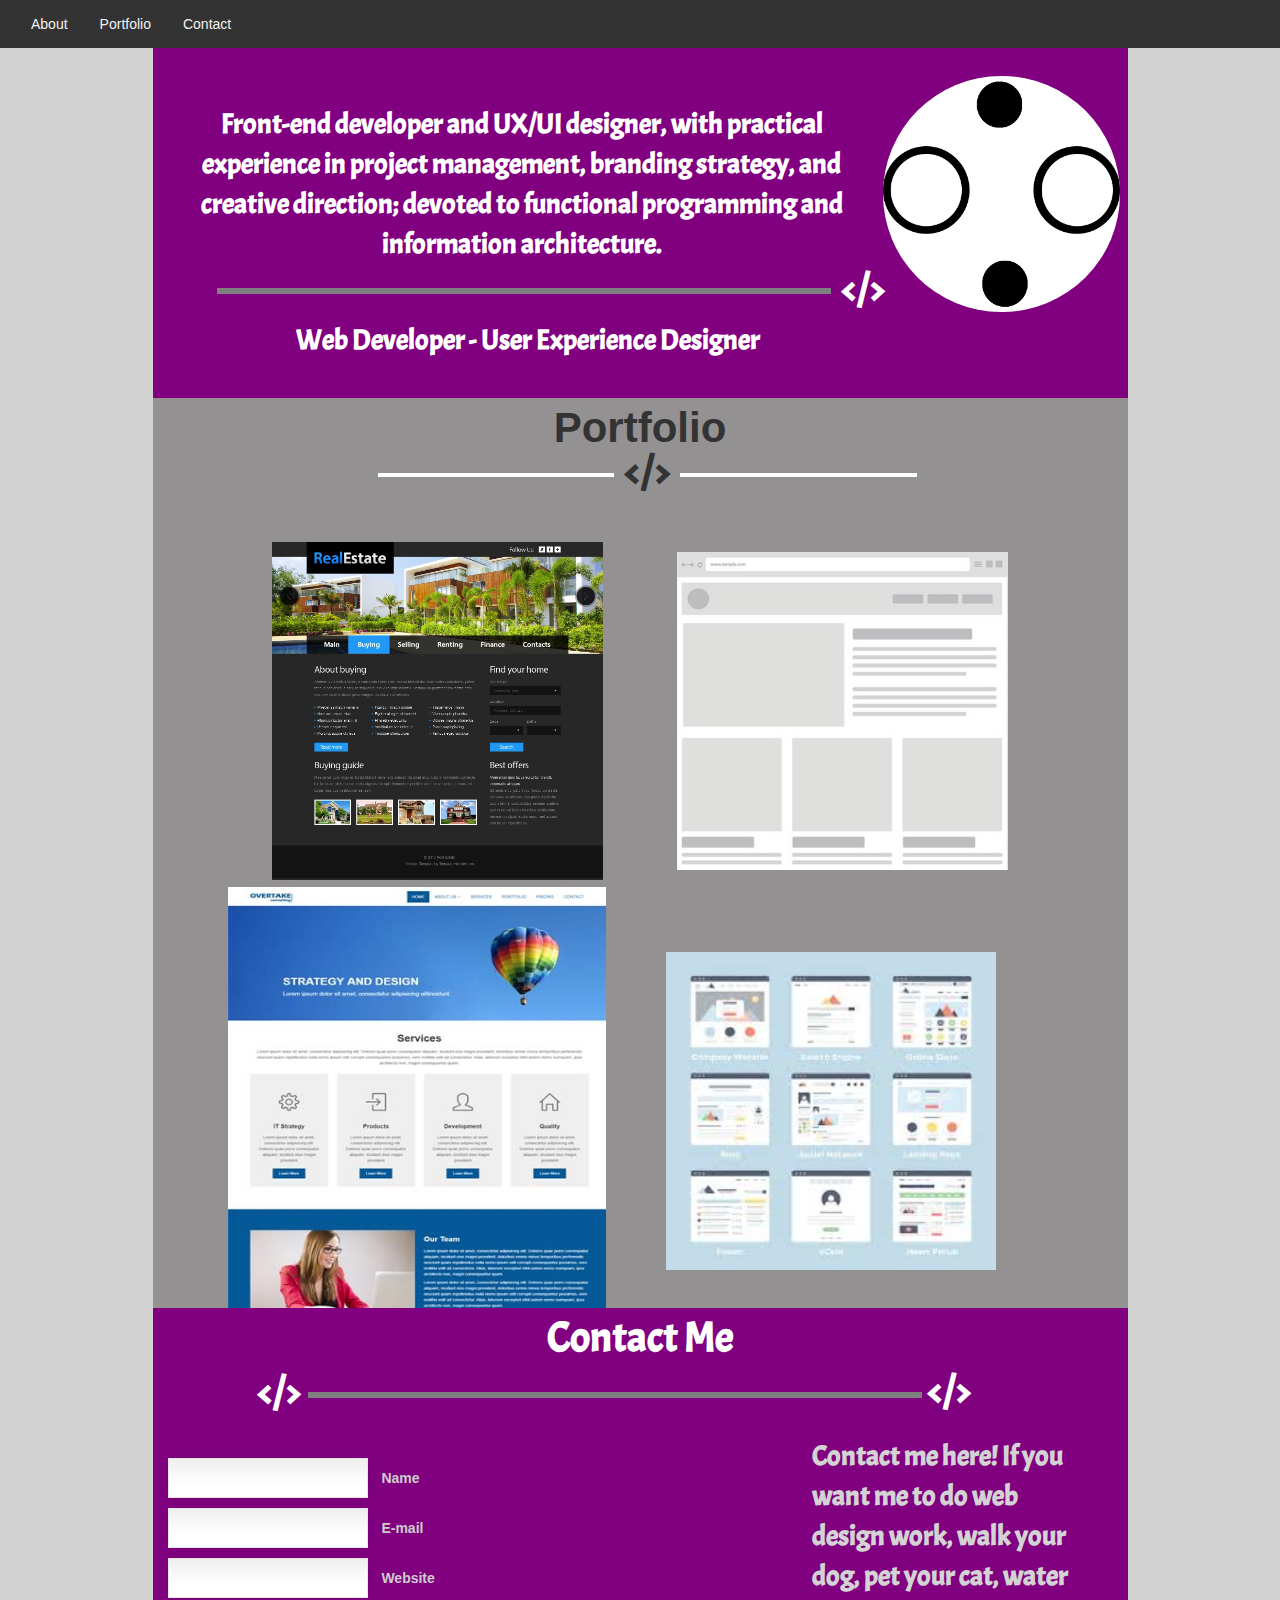
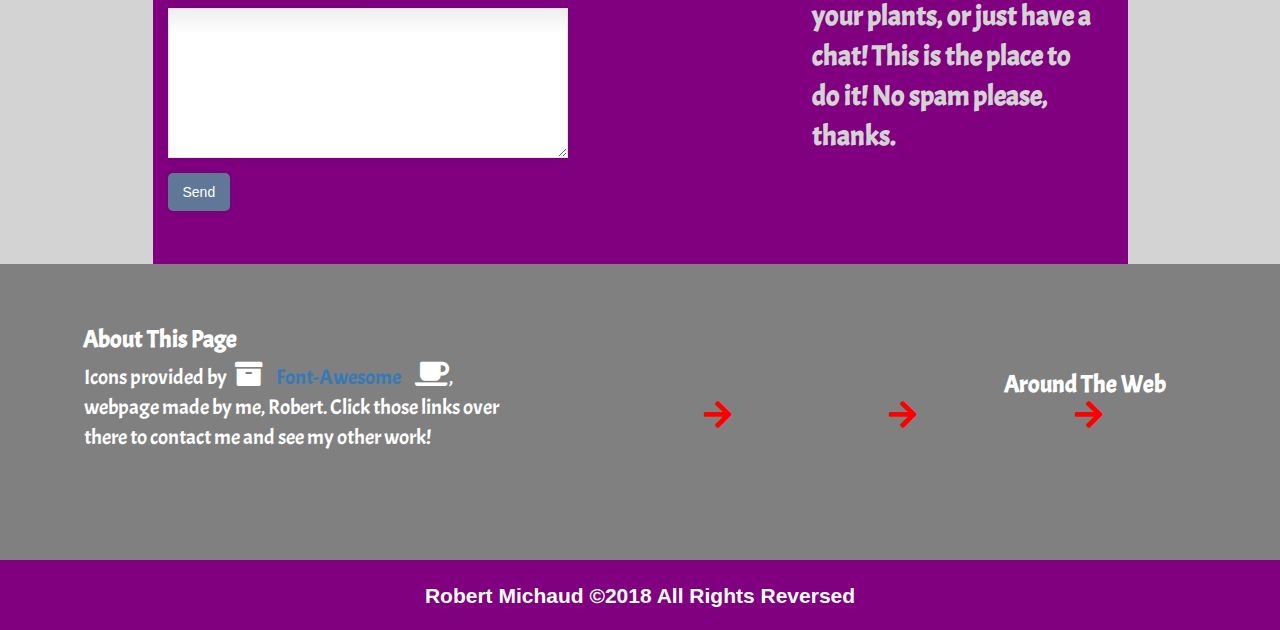
==== commit 74625377: "fixed final" ====
--- a/index.html
+++ b/index.html
@@ -1,4 +1,3 @@
-<<<<<<< HEAD
 <!DOCTYPE html>
 <html>
 <head>
@@ -121,124 +120,3 @@
 
 </body>
 </html>
-=======
-<!DOCTYPE html>
-<html>
-<head>
-  <meta name="viewport" content="width=device-width, initial-scale=1">
-  <meta http-equiv="X-UA-Compatible" content="IE=edge" />
-    <link href="https://fonts.googleapis.com/css?family=Acme" rel="stylesheet">
-    <link rel="stylesheet" type="text/css" href="style.css">
-    <link rel="stylesheet" href="https://maxcdn.bootstrapcdn.com/bootstrap/3.3.7/css/bootstrap.min.css" integrity="sha384-BVYiiSIFeK1dGmJRAkycuHAHRg32OmUcww7on3RYdg4Va+PmSTsz/K68vbdEjh4u" crossorigin="anonymous">
-    <link href="https://use.fontawesome.com/releases/v5.0.8/css/all.css" rel="stylesheet">
-    <title></title>
-</head>
-
-<body>
-
-<div class="container">
-        <div class="row">
-            <div class="col-xs-12" id="navbar">
-                    <a href="#home">Home</a>
-                    <a href="#news">News</a>
-                    <a href="#contact">Contact</a>
-            </div>
-        </div>
-        <div class="row">
-            <div class="col-md-1">Test</div>
-            <div class="col-md-10" id="div1">
-              <div>
-                <p id="p1"><strong>Front-end developer and UX/UI designer, with practical experience in project management, branding strategy, and creative direction; devoted to functional programming and information architecture.</strong></p>
-                <p id="p2"><div class="bar"></div>
-                <p id="lt1"><strong>&lt;/&gt;</strong></p>
-                  <p class="p2"><strong> Web Developer - User Experience Designer</strong></p>
-                <img src="Images/LOGO.jpg" class="logo"/>
-              </div>
-            </div>
-            <div class="col-md-1">Test</div>
-        </div>
-        <div class="row">
-            <div class="col-md-1">test</div>
-            <div class="col-md-10" id="div2">
-              <p class="p4"><strong>Portfolio</strong></p>
-              <div class="bar2"></div>
-              <div class="bar3"></div>
-                <p id="lt2"><strong>&lt;/&gt;</strong></p>
-                <img src="Images/fakesample1.jpg" class="pic2"/>
-                <img src="Images/fakesample2.jpg" class="pic3"/>
-                <img src="Images/fakesample3.jpg" class="pic4"/>
-                <img src="Images/fakesample4.jpg" class="pic5"/>
-            </div>
-            <div class="col-md-1">test</div>
-        </div>
-        <div class="row">
-                <div class="col-md-1">test</div>
-
-            <div class="col-md-10" id="div3">
-                <p class="p6"><strong>Contact Me</strong></p>
-                <p id="p2"><div class="bar5"></div>
-                    <p id="lt3"><strong>&lt;/&gt;</strong></p>
-                    <p id="lt4"><strong>&lt;/&gt;</strong></p>
-                    <div class="contacttextdiv">
-                        <p class="contacttext"><strong>Contact me here! If you want me to do web design work, walk your dog, pet your cat, water your plants, or just have a chat! This is the place to do it! No spam please, thanks.</p></strong>
-                    </div>
-              <div class="formdiv">
-
-                    <form class="form">
-
-                    <p class="name">
-                        <input type="text" name="name" id="name" />
-                        <label for="name">Name</label>
-                    </p>
-
-                    <p class="email">
-                        <input type="text" name="email" id="email" />
-                        <label for="email">E-mail</label>
-                    </p>
-
-                    <p class="web">
-                        <input type="text" name="web" id="web" />
-                        <label for="web">Website</label>
-                    </p>
-
-                    <p class="text">
-                        <textarea name="text"></textarea>
-                    </p>
-
-                    <p class="submit">
-                        <input type="submit" value="Send" />
-                    </p>
-                </form>
-                </div>
-            </div>
-            <div class="col-md-1">test</div>
-        </div>
-
-
-          <div id="bottombar1">
-
-            <p class="p7"><strong>About This Page</strong></p>
-            <div class="div10">
-            <p class="p9"> Icons provided by <a href="#"><i class="fas fa-archive"></i>Font-Awesome<i class="fas fa-coffee"></i></a>, webpage made by me, Robert. Click those links over there to contact me and see my other work! <i class="fas fa-arrow-right"></i><i class="fas fa-arrow-right"></i><i class="fas fa-arrow-right"></i></p>
-          </div>
-
-          <p class="p8"><strong>Around The Web</strong></p>
-            <div class="sharelinks">
-              <a href="https://www.facebook.com/SetariMM"><i class="fab fa-facebook"></a></i>
-              <a href="https://www.twitter.com/Setari"><i class="fab fa-twitter"></i>
-              <a href="https://github.com/Setarii"><i class="fab fa-github"></i>
-              <a href="https://www.linkedin.com/in/robert-michaud-bb041691/"><i class="fab fa-linkedin"></i>
-              </div>
-<div class="bottombar2">
-
-</div>
-
-          </div>
-
-
-</div>
-
-
-</body>
-</html>
->>>>>>> 9d07f65726489e4eab33774464c305469c77c5aa
--- a/style.css
+++ b/style.css
@@ -1,4 +1,3 @@
-<<<<<<< HEAD
 .no-gutter {
    [class*="col-"] {
        padding-left: 0 !important;
@@ -418,399 +417,3 @@
   top: 1em;
   font-size: 1.5em;
 }
-=======
-.no-gutter {
-   [class*="col-"] {
-       padding-left: 0 !important;
-       padding-right: 0 !important;
-   }
-}
-
-
-
-.container{
-}
-
-/* The navigation bar */
-#navbar {
-    left: 0;
-    right:0;
-    background-color: #333;
-    position: fixed; /* Set the navbar to fixed position */
-    top: 0; /* Position the navbar at the top of the page */
-
-}
-
-/* Links inside the navbar */
-#navbar a {
-    float: left;
-    display: block;
-    color: #f2f2f2;
-    text-align: center;
-    padding: 14px 16px;
-    text-decoration: none;
-}
-
-/* Change background on mouse-over */
-navbar a:hover {
-    background: #ddd;
-    color: black;
-}
-
-.container{
-margin-top: 3.4em;
-}
-
-#div1{
-background-color: purple;
-text-align: center;
-height: 25em;
-position: relative;
-}
-
-#p1{
-  position: relative;
-  top: 2em;
-  width: 75%;
-  font-size: 2em;
-  color: white;
-  font-family: Acme, Helvetica, sans-serif;
-}
-
-.introdiv{
-  text-align:center;
-}
-
-.bar{
-  border: 3px gray solid;
-  width: 65%;
-  position: relative;
-  top: 5em;
-  left: 3.5em;
-}
-
-.p2{
-  font-size: 2em;
-  position: relative;
-  top: 1em;
-  right: 4em;
-  color:white;
-  font-family: Acme, Helvetica, sans-serif;
-
-}
-
-#lt1{
-  font-size: 2.9em;
-  position: relative;
-  margin-left: 11em;
-  top: 0.9em;
-  color:white;
-  font-family: Acme, Helvetica, sans-serif;
-}
-
-.logo{
-  display:inline-block;
-  float:right;
-  position:relative;
-  top: -19em;
-  left: 0.5em;;
-  width:25%;
-  height:25%;
-  border-radius: 50%;
-}
-
-#div2{
-background:rgba(122, 119, 119, 0.712);
-height: 65em;
-text-align: center;
-position:relative;
-}
-
-.pic2{
-  position: relative;
-  width: 35%;
-  margin-right: 5em;
-}
-
-.p4{
-  font-size: 3em;
-}
-
-.bar2{
-position: relative;
-border: 2px rgb(255, 255, 255) solid;
-width: 25%;
-left: 15em;
-top: 0.4em;
-}
-
-.bar3{
-  position: relative;
-  border: 2px rgb(255, 255, 255) solid;
-  width: 25%;
-  right: 14em;
-  float:right;
-  top:0.1em;
-}
-
-#lt2{
-position: relative;
-left: 3em;
-top: -0.7em;
-font-size: 3em;
-font-family: Acme, Helvetica, sans-serif;
-}
-
-.pic3{
-  width: 35%;
-  height: 35%;
-
-}
-
-.pic4{
-  position: relative;
-  width: 35%;
-  height: 35%;
-  margin-top: 5em;
- margin-right: 5em;
-}
-
-.pic5{
-  width: 35%;
-  height: 35%;
-  margin-top: 6em;
-}
-#div3{
-background-color: purple;
-position:relative;
-}
-
-.formdiv{
-  float:left;
-  position: relative;
-  top: -25em;
-  height: 1em;
-}
-
-.p6{
-  text-align:center;
-  color: white;
-  font-size: 3em;
-  font-family:Acme, Helvetica, sans-serif;
-}
-
-.bar5{
-  border: 3px gray solid;
-  width: 65%;
-  position: relative;
-  top: 1em;
-  left: 10em;
-}
-
-#lt3{
-  font-size: 2.9em;
-  position: relative;
-  margin-left: 2.2em;
-  top: -0.5em;
-  color:white;
-  font-family: Acme, Helvetica, sans-serif;
-}
-
-#lt4{
-  font-size: 2.9em;
-  position: relative;
-  margin-left: 18.7em;
-  top: -2.2em;
-  color:white;
-  font-family: Acme, Helvetica, sans-serif;
-}
-
-.contacttextdiv{
-  width: 10em;
-  position: relative;
-  left: 23em;
-  top: -3em;
-  font-size:  2em;
-  color: lightgray;
-  font-family: Acme, Helvetica, sans-serif;
-}
-
-input, textarea {
-padding: 9px;
-border: solid 1px #E5E5E5;
-outline: 0;
-font: normal 13px/100% Verdana, Tahoma, sans-serif;
-width: 200px;
-background: #FFFFFF;
-}
-
-textarea
-{
-width: 400px;
-max-width: 400px;
-height: 150px;
-line-height: 150%;
-}
-
-input:hover, textarea:hover,
-input:focus, textarea:focus {
-border-color: #C9C9C9;
-}
-
-.form label {
-margin-left: 10px;
-color: #cecdcd;
-}
-
-.submit input {
-width: auto;
-padding: 9px 15px;
-background: #617798;
-border: 0;
-font-size: 14px;
-color: #FFFFFF;
-}
-
-input, textarea {
-box-shadow: rgba(0,0,0, 0.1) 0px 0px 8px;
--moz-box-shadow: rgba(0,0,0, 0.1) 0px 0px 8px;
--webkit-box-shadow: rgba(0,0,0, 0.1) 0px 0px 8px;
-}
-
-input, textarea {
-background: -webkit-gradient(linear, left top, left 25, from(#EEEEEE), to(#FFFFFF));
-background: -moz-linear-gradient(top, #EEEEEE), #FFFFFF 25px);
-}
-
-input:hover, textarea:hover,
-input:focus, textarea:focus {
--webkit-box-shadow: rgba(0, 0, 0, 0.15) 0px 0px 8px;
-}
-
-.submit input {
--webkit-border-radius: 5px;
--moz-border-radius: 5px;
-}
-
-#bottombar1{
-    background-color:grey;
-    color:white;
-    position:absolute;
-    left:0;
-    right: 0
-}
-
-/* Style all font awesome icons */
-.fa {
-    padding: 20px;
-    font-size: 30px;
-    width: 40px;
-    text-align: center;
-    text-decoration: none;
-    border-radius: 55%;
-    position:relative;
-    left:
-}
-
-/* Add a hover effect if you want */
-.fab:hover {
-    opacity: 0.7;
-}
-
-.sharelinks{
-  position:relative;
-  top:  -7em;
-  left: 93em;
-  width: 20em;
-  padding: 1em;
-}
-
-.fa-facebook{
-  color:#468af0;
-  font-size: 2.5em;
-  margin-right: 0.5em;
-  text-decoration: none;
-}
-
-.fa-twitter{
- color: lightblue;
- font-size: 2.5em;
- margin-right: 0.5em;
- text-decoration: none;
-}
-
-.fa-github{
-  font-size: 2.5em;
-  color: #333;
-  margin-right: 0.5em;
-  text-decoration: none;
-}
-
-.fa-linkedin{
-  font-size: 2.5em;
-  color: #1059c7;
-  margin-right:0em;
-  text-decoration: none;
-}
-
-.fa-coffee{
-  font-size: 1.3em;
-  color:white;
-}
-
-.fa-archive{
-  color:white;
-  font-size:1.3em;
-  margin-left: 0.2em;
-}
-
-.fa-arrow-right{
-  color:red;
-  font-size: 1.5em;
-  margin-left: 1em;
-}
-
-.p7{
-  text-align: left;
-  font-size: 1.7em;
-  font-family: Acme, Helvetica, sans-serif;
-  position: relative;
-  top: 2.5em;
-  left: 3.5em;
-  width:
-}
-
-.p8{
-text-align: right;
-position: relative;
-font-family: Acme, Helvetica, sans-serif;
-font-size: 1.7em;
-top: -3.5em;
-right: 3.5em;
-}
-
-.p9{
-position:relative;
-top: 6em;
-left: -2em;
-color:white;
-text-decoration: none;
-}
-
-.div10{
-  width: 20em;
-  position:relative;
-  left: 6em;
-  top: -3.5em;
-  font-family: Acme, Helvetica, sans-serif;
-  font-size: 1.5em;
-}
-
-.fa-archive{
-  margin-right: 0.5em;
-}
-
-.fa-coffee{
-  margin-left: 0.5em;
-}
->>>>>>> 9d07f65726489e4eab33774464c305469c77c5aa
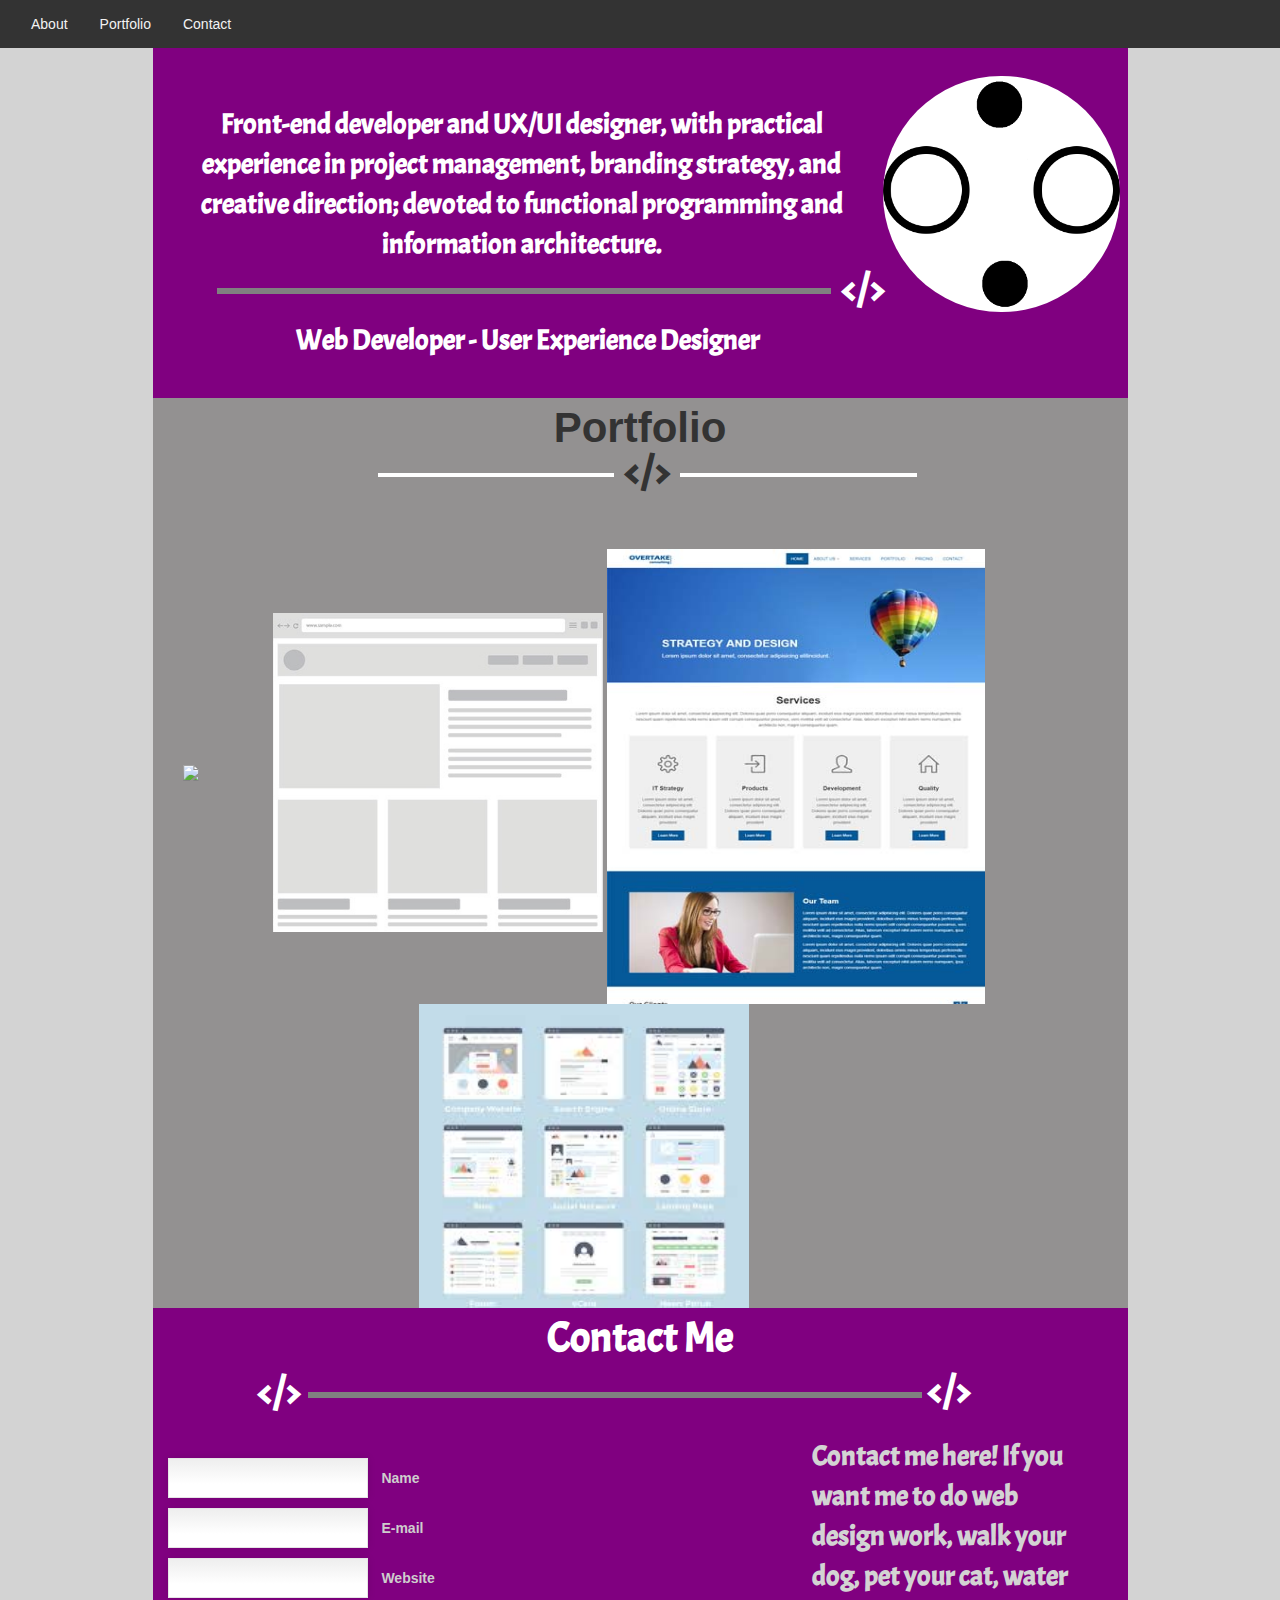
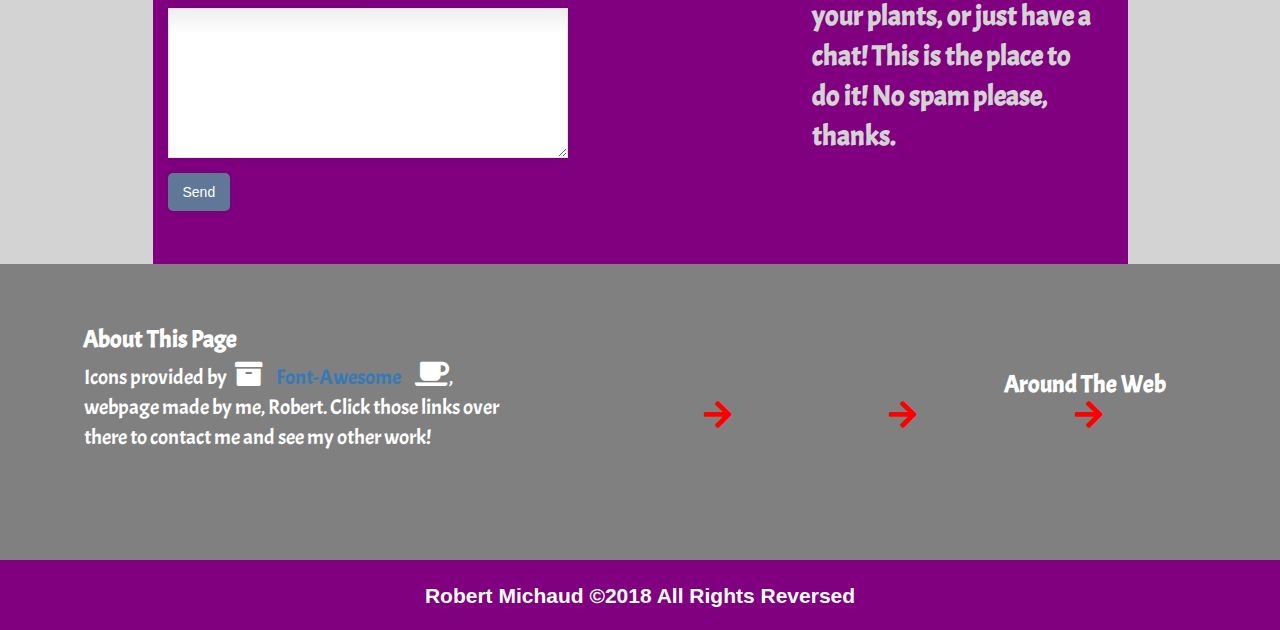
==== commit 67ea8a98: "fixed connection to sample image" ====
--- a/index.html
+++ b/index.html
@@ -28,7 +28,7 @@
                 <p id="p2"><div class="bar"></div>
                 <p id="lt1"><strong>&lt;/&gt;</strong></p>
                   <p class="p2"><strong> Web Developer - User Experience Designer</strong></p>
-                <img src="LOGO.jpg" class="logo"/>
+                <img src="Images/LOGO.jpg" class="logo"/>
               </div>
             </div>
             <div class="col-md-1"></div>
@@ -40,10 +40,10 @@
               <div class="bar2"></div>
               <div class="bar3"></div>
                 <p id="lt2"><strong>&lt;/&gt;</strong></p>
-                <img src="fakesample1.jpg" class="pic2"/>
-                <img src="fakesample2.jpg" class="pic3"/>
-                <img src="fakesample3.jpg" class="pic4"/>
-                <img src="fakesample4.jpg" class="pic5"/>
+                <img src="Images/sample1.png" class="pic2"/>
+                <img src="Images/fakesample2.jpg" class="pic3"/>
+                <img src="Images/fakesample3.jpg" class="pic4"/>
+                <img src="Images/fakesample4.jpg" class="pic5"/>
             </div>
             <div class="col-md-1"></div>
         </div>
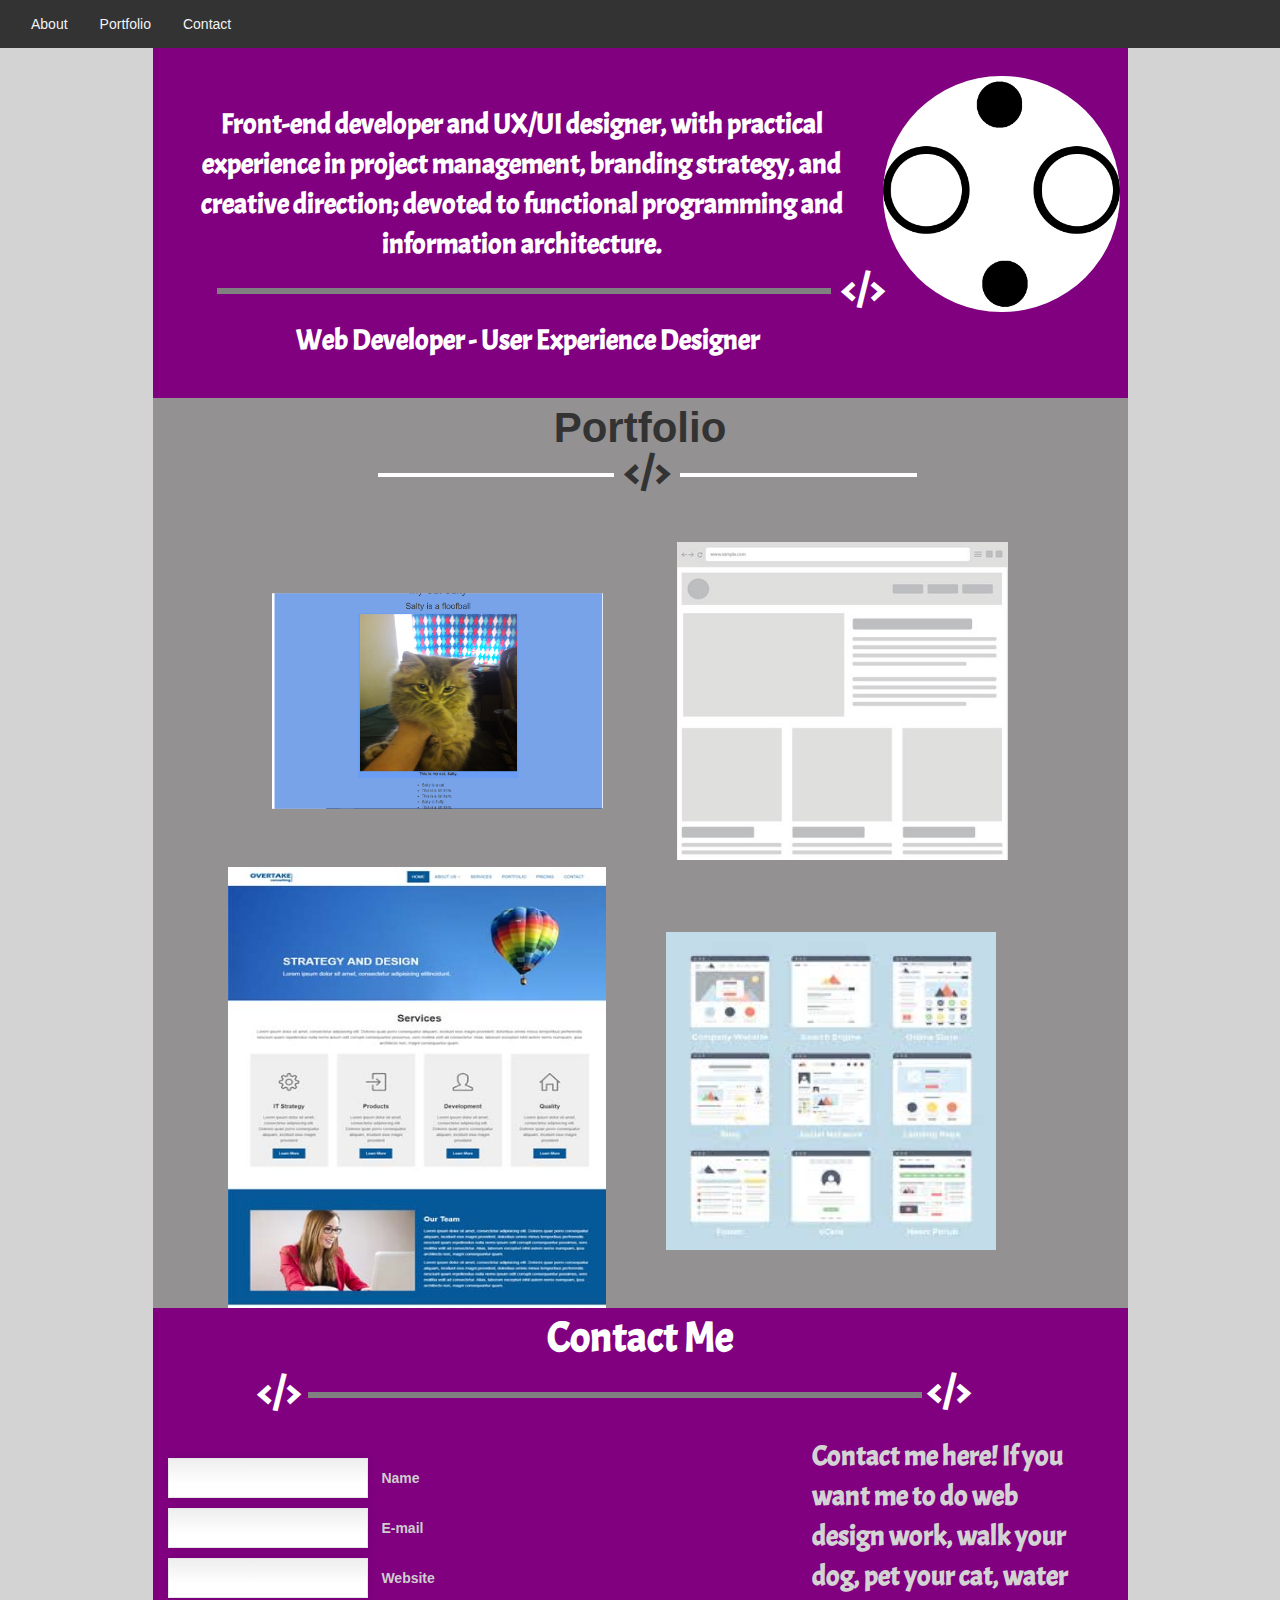
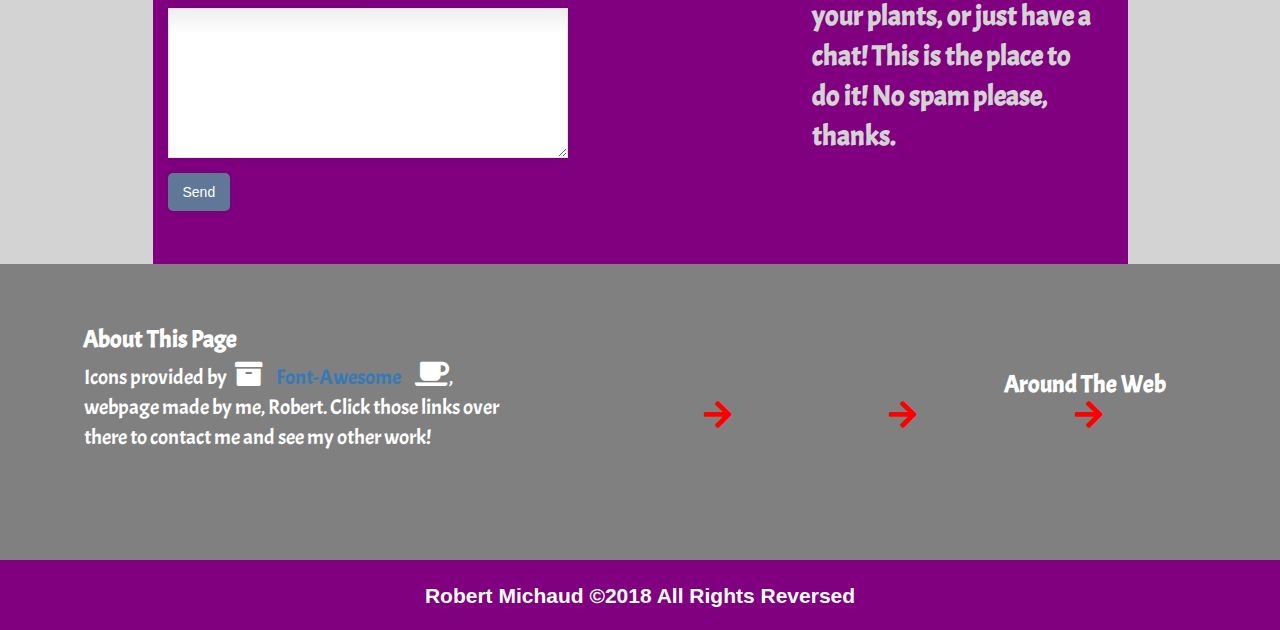
==== commit f9542950: "fixed file extension" ====
--- a/index.html
+++ b/index.html
@@ -40,7 +40,7 @@
               <div class="bar2"></div>
               <div class="bar3"></div>
                 <p id="lt2"><strong>&lt;/&gt;</strong></p>
-                <img src="Images/sample1.png" class="pic2"/>
+                <a href="Challenge1.html"><img src="Images/sample1.PNG" class="pic2"/></a>
                 <img src="Images/fakesample2.jpg" class="pic3"/>
                 <img src="Images/fakesample3.jpg" class="pic4"/>
                 <img src="Images/fakesample4.jpg" class="pic5"/>
